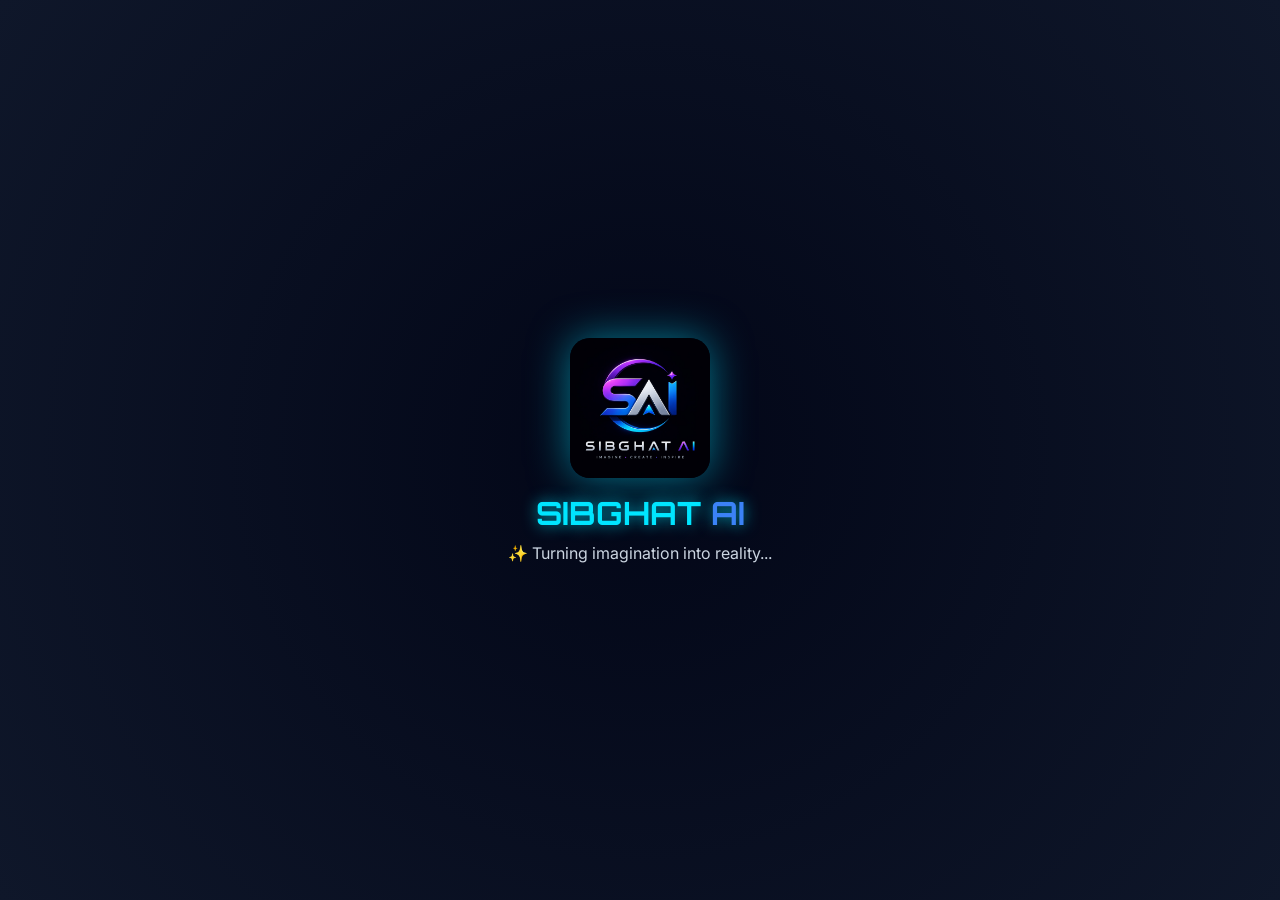
==== index.html @ d9c47f73 "Update index.html" ====
<!DOCTYPE html>
<html lang="en">
<head>
  <meta charset="UTF-8" />
  <meta name="viewport" content="width=device-width, initial-scale=1.0" />
  <title>SIBGHAT AI - Professional</title>
  <link rel="icon" type="image/png" href="logo.png" />
  <link href="https://fonts.googleapis.com/css2?family=Orbitron:wght@500;700&family=Inter:wght@300;400;600&display=swap" rel="stylesheet">
  <link rel="stylesheet" href="style.css" />
</head>
<body class="theme-dark">

  <!-- Splash Screen -->
  <section id="splash-screen">
    <img src="logo.png" alt="SIBGHAT AI Logo" class="splash-logo" />
    <h1 class="splash-title">SIBGHAT <span>AI</span></h1>
    <p class="splash-subtitle">✨ Turning imagination into reality...</p>
  </section>

  <!-- Owner Access Section -->
  <section id="owner-section">
    <h2>🔒 Code For Only AI Owner</h2>
    <form onsubmit="event.preventDefault(); ownerAccess(document.getElementById('ownerCode').value);">
      <input type="text" id="ownerCode" placeholder="Enter owner code..." required />
      <button type="submit">Access</button>
    </form>
  </section>

  <!-- Main App -->
  <div id="app" style="display:none;">
    <aside id="sidebar">
      <h2>⚡ History</h2>
      <button id="clearHistoryBtn">Clear History</button>
      <div id="history"></div>
    </aside>
    <main class="container">
      <header class="branding">
        <img src="logo.png" alt="SIBGHAT AI Logo" class="logo-img" />
        <h1 class="logo">SIBGHAT <span>AI</span></h1>
        <p class="subtitle">Describe your vision, let AI create it</p>
      </header>
      <section class="prompt-section">
        <textarea id="prompt" placeholder="Describe your image..."></textarea>
      </section>
      <section id="suggestions">
        <button onclick="setPrompt('A futuristic city at night neon lights')">City</button>
        <button onclick="setPrompt('A cinematic lion in jungle ultra realistic')">Lion</button>
        <button onclick="setPrompt('Cyberpunk robot warrior glowing sword')">Robot</button>
      </section>
      <section class="options">
        <label for="category">Category</label>
        <select id="category">
          <option value="">No Category</option>
          <option value="car">Car 🚗</option>
          <option value="space">Space 🌌</option>
          <option value="natural">Natural 🌿</option>
          <option value="city">City 🏙️</option>
          <option value="anime">Anime 🎨</option>
        </select>
        <label for="style">Style</label>
        <select id="style">
          <option>Default</option>
          <option>Realistic</option>
          <option>Anime</option>
          <option>Cinematic</option>
        </select>
      </section>
      <button id="generateBtn">✨ Generate Image</button>
      <div id="loading" class="hidden">⏳ AI is thinking...</div>
      <section id="imageContainer">
        <img id="resultImage" alt="Generated Image" />
        <a id="downloadBtn" class="hidden">Download</a>
      </section>
    </main>
  </div>

  <script src="script.js"></script>
</body>
</html>
---- style.css ----
/* Reset & Base */
* {
  margin: 0;
  padding: 0;
  box-sizing: border-box;
}
body {
  font-family: 'Inter', sans-serif;
  background: #0f172a;
  color: #fff;
  min-height: 100vh;
  display: flex;
  flex-direction: column;
}

/* Splash Screen */
#splash-screen {
  position: fixed;
  top: 0; left: 0;
  width: 100%; height: 100vh;
  background: radial-gradient(circle at center, #020617, #0f172a);
  display: flex; flex-direction: column;
  justify-content: center; align-items: center;
  z-index: 9999;
  transition: opacity 0.6s ease;
}
.splash-logo {
  width: 140px;
  border-radius: 20px;
  box-shadow: 0 0 40px rgba(0,229,255,.5);
  animation: pop 1s ease-in-out;
}
.splash-title {
  font-family: 'Orbitron', sans-serif;
  font-size: 32px;
  margin-top: 15px;
  color: #00e5ff;
  text-shadow: 0 0 15px rgba(0,229,255,.7);
}
.splash-title span {
  color: #3b82f6;
}
.splash-subtitle {
  margin-top: 10px;
  color: #cbd5e1;
  font-size: 16px;
}
@keyframes pop {
  from { transform: scale(0.5); opacity: 0; }
  to { transform: scale(1); opacity: 1; }
}

/* Auth Sections */
#login-section, #signup-section, #owner-section {
  max-width: 400px;
  margin: 40px auto;
  background: rgba(15,23,42,0.85);
  backdrop-filter: blur(12px);
  padding: 30px;
  border-radius: 16px;
  box-shadow: 0 0 25px rgba(0,229,255,.3);
  text-align: center;
}
#login-section h2, #signup-section h2, #owner-section h2 {
  font-family: 'Orbitron', sans-serif;
  color: #00e5ff;
  margin-bottom: 20px;
  text-shadow: 0 0 10px rgba(0,229,255,.7);
}
#login-section label, #signup-section label {
  display: block;
  margin: 10px 0 5px;
  text-align: left;
  color: #cbd5e1;
}
#login-section input, #signup-section input, #owner-section input {
  width: 100%;
  padding: 12px;
  border-radius: 10px;
  border: 1px solid rgba(255,255,255,0.1);
  background: rgba(255,255,255,0.05);
  color: #fff;
  margin-bottom: 15px;
  transition: border 0.3s ease;
}
#login-section input:focus, #signup-section input:focus, #owner-section input:focus {
  border: 1px solid #00e5ff;
  outline: none;
  box-shadow: 0 0 10px rgba(0,229,255,.6);
}
#login-section button, #signup-section button, #owner-section button {
  width: 100%;
  padding: 12px;
  background: linear-gradient(90deg,#00e5ff,#3b82f6);
  border: none;
  border-radius: 12px;
  color: #fff;
  font-weight: bold;
  cursor: pointer;
  transition: 0.3s;
}
#login-section button:hover, #signup-section button:hover, #owner-section button:hover {
  transform: scale(1.05);
  box-shadow: 0 0 20px rgba(0,229,255,.7);
}
#loginMessage, #signupMessage {
  margin-top: 10px;
  font-weight: bold;
}
#loginMessage.success, #signupMessage.success {
  color: #4ade80;
  text-shadow: 0 0 10px rgba(74,222,128,.7);
}
#loginMessage.error, #signupMessage.error {
  color: #f87171;
  text-shadow: 0 0 10px rgba(248,113,113,.7);
}

/* Layout */
#app {
  display: flex;
  flex: 1;
  min-height: 100vh;
}

/* Sidebar */
#sidebar {
  width: 260px;
  background: rgba(15,23,42,0.7);
  backdrop-filter: blur(12px);
  border-right: 1px solid rgba(255,255,255,0.1);
  padding: 20px;
}
#sidebar h2 {
  font-family: 'Orbitron', sans-serif;
  color: #00e5ff;
  margin-bottom: 10px;
}
#clearHistoryBtn {
  background: linear-gradient(90deg,#00e5ff,#3b82f6);
  border: none;
  padding: 10px 20px;
  border-radius: 10px;
  color: #fff;
  font-weight: bold;
  cursor: pointer;
  transition: 0.3s;
}
#clearHistoryBtn:hover {
  transform: scale(1.05);
  box-shadow: 0 0 15px rgba(0,229,255,.6);
}

/* Container */
.container {
  flex: 1;
  padding: 40px 20px;
  text-align: center;
  background: rgba(30,41,59,0.6);
  backdrop-filter: blur(12px);
  border-radius: 20px;
  margin: 20px;
  box-shadow: 0 0 30px rgba(0,229,255,.2);
}

/* Branding */
.logo-img {
  width: 90px;
  border-radius: 12px;
  margin-bottom: 10px;
}
.logo {
  font-family: 'Orbitron', sans-serif;
  font-size: 42px;
  font-weight: 700;
  color: #fff;
  text-shadow: 0 0 20px rgba(0,229,255,.7);
}
.logo span {
  color: #00e5ff;
}
.subtitle {
  margin-top: 10px;
  margin-bottom: 30px;
  color: #cbd5e1;
}

/* Inputs */
textarea, select {
  width: 80%;
  max-width: 500px;
  padding: 14px;
  margin: 8px 0;
  border-radius: 12px;
  border: 1px solid rgba(255,255,255,0.1);
  background: rgba(255,255,255,0.05);
  color: #fff;
  font-size: 16px;
  transition: border 0.3s ease;
}
textarea:focus, select:focus {
  border: 1px solid #00e5ff;
  outline: none;
}

/* Buttons */
button {
  background: linear-gradient(90deg,#00e5ff,#3b82f6);
  border: none;
  padding: 14px 28px;
  border-radius: 12px;
  color: #fff;
  font-weight: bold;
  cursor: pointer;
  margin-top: 10px;
  transition: transform 0.2s ease, box-shadow 0.3s ease;
}
button:hover {
  transform: scale(1.05);
  box-shadow: 0 0 20px rgba(0,229,255,.7);
}

/* Suggestions */
#suggestions button {
  margin: 5px;
  padding: 8px 14px;
  border-radius: 10px;
  border: none;
  cursor: pointer;
  background: linear-gradient(90deg,#00e5ff,#3b82f6);
  color: #fff;
  font-weight: bold;
  transition: 0.3s;
}
#suggestions button:hover {
  transform: scale(1.08);
}

/* Loading */
.hidden { display: none; }
#loading {
  margin-top: 15px;
  color: #00e5ff;
  font-weight: bold;
  animation: pulse 1.2s infinite;
}
@keyframes pulse {
  0% { opacity: 1; transform: scale(1); }
  50% { opacity: 0.5; transform: scale(1.02); }
  100% { opacity: 1; transform: scale(1); }
}

/* Image */
#imageContainer {
  margin-top: 30px;
  text-align: center;
}
#resultImage {
  max-width: 100%;
  border
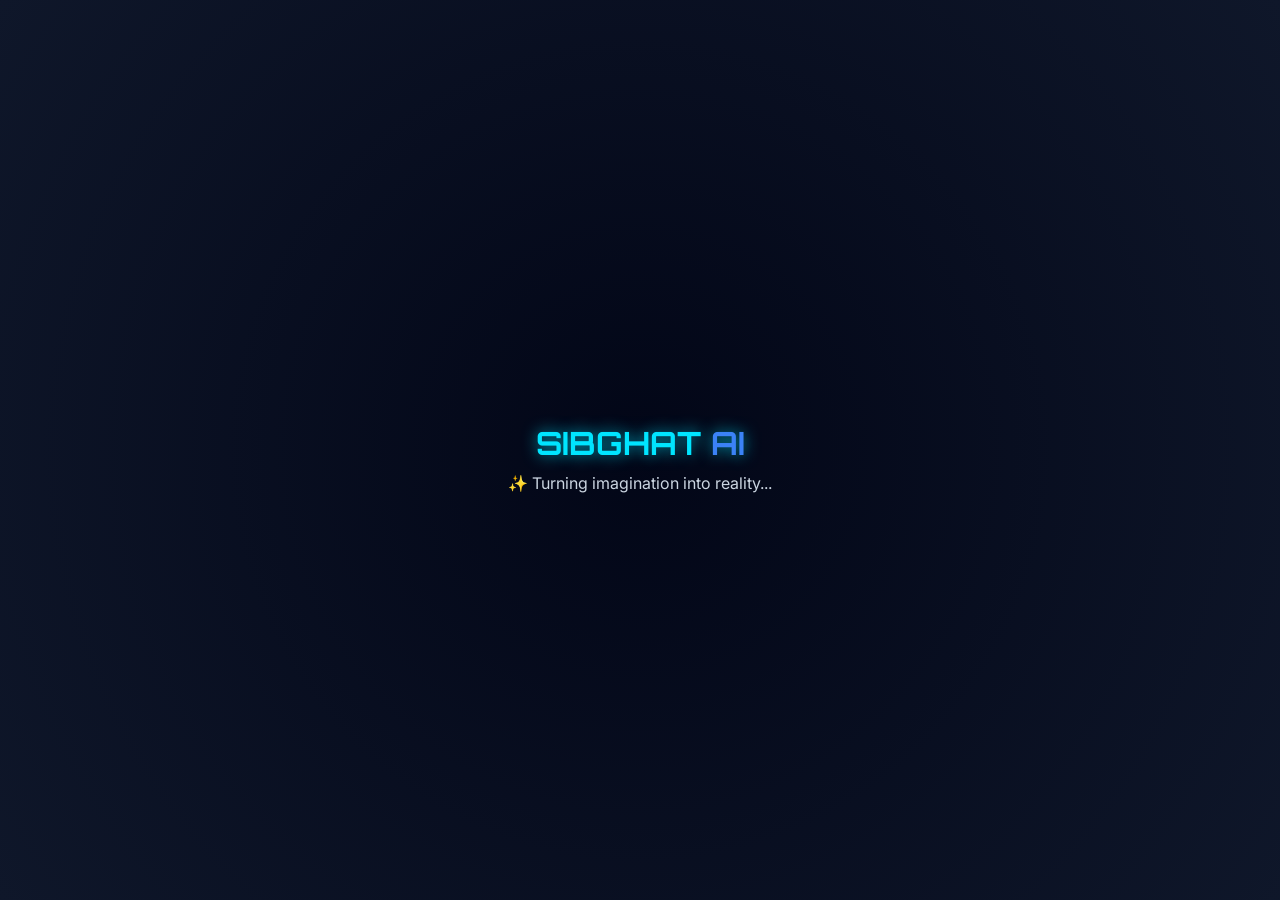
==== commit d8b4bfcc: "Update index.html" ====
--- a/index.html
+++ b/index.html
@@ -4,7 +4,6 @@
   <meta charset="UTF-8" />
   <meta name="viewport" content="width=device-width, initial-scale=1.0" />
   <title>SIBGHAT AI - Professional</title>
-  <link rel="icon" type="image/png" href="logo.png" />
   <link href="https://fonts.googleapis.com/css2?family=Orbitron:wght@500;700&family=Inter:wght@300;400;600&display=swap" rel="stylesheet">
   <link rel="stylesheet" href="style.css" />
 </head>
@@ -12,14 +11,13 @@
 
   <!-- Splash Screen -->
   <section id="splash-screen">
-    <img src="logo.png" alt="SIBGHAT AI Logo" class="splash-logo" />
     <h1 class="splash-title">SIBGHAT <span>AI</span></h1>
     <p class="splash-subtitle">✨ Turning imagination into reality...</p>
   </section>
 
   <!-- Owner Access Section -->
   <section id="owner-section">
-    <h2>🔒 Code For Only AI Owner</h2>
+    <h2>🔒 Owner Access</h2>
     <form onsubmit="event.preventDefault(); ownerAccess(document.getElementById('ownerCode').value);">
       <input type="text" id="ownerCode" placeholder="Enter owner code..." required />
       <button type="submit">Access</button>
@@ -35,18 +33,25 @@
     </aside>
     <main class="container">
       <header class="branding">
-        <img src="logo.png" alt="SIBGHAT AI Logo" class="logo-img" />
         <h1 class="logo">SIBGHAT <span>AI</span></h1>
         <p class="subtitle">Describe your vision, let AI create it</p>
       </header>
+
+      <!-- Prompt Section -->
       <section class="prompt-section">
         <textarea id="prompt" placeholder="Describe your image..."></textarea>
       </section>
+
+      <!-- Suggestions -->
       <section id="suggestions">
         <button onclick="setPrompt('A futuristic city at night neon lights')">City</button>
         <button onclick="setPrompt('A cinematic lion in jungle ultra realistic')">Lion</button>
         <button onclick="setPrompt('Cyberpunk robot warrior glowing sword')">Robot</button>
+        <button onclick="setPrompt('Beautiful galaxy with stars and planets')">Galaxy</button>
+        <button onclick="setPrompt('Anime girl with glowing sword')">Anime</button>
       </section>
+
+      <!-- Options -->
       <section class="options">
         <label for="category">Category</label>
         <select id="category">
@@ -57,6 +62,7 @@
           <option value="city">City 🏙️</option>
           <option value="anime">Anime 🎨</option>
         </select>
+
         <label for="style">Style</label>
         <select id="style">
           <option>Default</option>
@@ -65,8 +71,12 @@
           <option>Cinematic</option>
         </select>
       </section>
+
+      <!-- Generate Button -->
       <button id="generateBtn">✨ Generate Image</button>
       <div id="loading" class="hidden">⏳ AI is thinking...</div>
+
+      <!-- Image Container -->
       <section id="imageContainer">
         <img id="resultImage" alt="Generated Image" />
         <a id="downloadBtn" class="hidden">Download</a>
--- a/style.css
+++ b/style.css
@@ -1,9 +1,5 @@
 /* Reset & Base */
-* {
-  margin: 0;
-  padding: 0;
-  box-sizing: border-box;
-}
+* { margin: 0; padding: 0; box-sizing: border-box; }
 body {
   font-family: 'Inter', sans-serif;
   background: #0f172a;
@@ -11,12 +7,12 @@
   min-height: 100vh;
   display: flex;
   flex-direction: column;
+  transition: background 0.5s ease, color 0.5s ease;
 }
 
 /* Splash Screen */
 #splash-screen {
-  position: fixed;
-  top: 0; left: 0;
+  position: fixed; top: 0; left: 0;
   width: 100%; height: 100vh;
   background: radial-gradient(circle at center, #020617, #0f172a);
   display: flex; flex-direction: column;
@@ -24,224 +20,99 @@
   z-index: 9999;
   transition: opacity 0.6s ease;
 }
-.splash-logo {
-  width: 140px;
-  border-radius: 20px;
-  box-shadow: 0 0 40px rgba(0,229,255,.5);
-  animation: pop 1s ease-in-out;
-}
-.splash-title {
-  font-family: 'Orbitron', sans-serif;
-  font-size: 32px;
-  margin-top: 15px;
-  color: #00e5ff;
-  text-shadow: 0 0 15px rgba(0,229,255,.7);
-}
-.splash-title span {
-  color: #3b82f6;
-}
-.splash-subtitle {
-  margin-top: 10px;
-  color: #cbd5e1;
-  font-size: 16px;
-}
-@keyframes pop {
-  from { transform: scale(0.5); opacity: 0; }
-  to { transform: scale(1); opacity: 1; }
-}
+.splash-logo { width: 140px; border-radius: 20px; box-shadow: 0 0 40px rgba(0,229,255,.5); }
+.splash-title { font-family: 'Orbitron', sans-serif; font-size: 32px; margin-top: 15px; color: #00e5ff; text-shadow: 0 0 15px rgba(0,229,255,.7); }
+.splash-title span { color: #3b82f6; }
+.splash-subtitle { margin-top: 10px; color: #cbd5e1; font-size: 16px; }
 
 /* Auth Sections */
 #login-section, #signup-section, #owner-section {
-  max-width: 400px;
-  margin: 40px auto;
-  background: rgba(15,23,42,0.85);
-  backdrop-filter: blur(12px);
-  padding: 30px;
-  border-radius: 16px;
-  box-shadow: 0 0 25px rgba(0,229,255,.3);
-  text-align: center;
+  max-width: 400px; margin: 40px auto;
+  background: rgba(15,23,42,0.85); backdrop-filter: blur(12px);
+  padding: 30px; border-radius: 16px;
+  box-shadow: 0 0 25px rgba(0,229,255,.3); text-align: center;
 }
 #login-section h2, #signup-section h2, #owner-section h2 {
-  font-family: 'Orbitron', sans-serif;
-  color: #00e5ff;
-  margin-bottom: 20px;
-  text-shadow: 0 0 10px rgba(0,229,255,.7);
-}
-#login-section label, #signup-section label {
-  display: block;
-  margin: 10px 0 5px;
-  text-align: left;
-  color: #cbd5e1;
+  font-family: 'Orbitron', sans-serif; color: #00e5ff; margin-bottom: 20px;
 }
 #login-section input, #signup-section input, #owner-section input {
-  width: 100%;
-  padding: 12px;
-  border-radius: 10px;
+  width: 100%; padding: 12px; border-radius: 10px;
   border: 1px solid rgba(255,255,255,0.1);
-  background: rgba(255,255,255,0.05);
-  color: #fff;
-  margin-bottom: 15px;
-  transition: border 0.3s ease;
-}
-#login-section input:focus, #signup-section input:focus, #owner-section input:focus {
-  border: 1px solid #00e5ff;
-  outline: none;
-  box-shadow: 0 0 10px rgba(0,229,255,.6);
+  background: rgba(255,255,255,0.05); color: #fff; margin-bottom: 15px;
 }
 #login-section button, #signup-section button, #owner-section button {
-  width: 100%;
-  padding: 12px;
+  width: 100%; padding: 12px;
   background: linear-gradient(90deg,#00e5ff,#3b82f6);
-  border: none;
-  border-radius: 12px;
-  color: #fff;
-  font-weight: bold;
-  cursor: pointer;
-  transition: 0.3s;
+  border: none; border-radius: 12px; color: #fff; font-weight: bold;
+  cursor: pointer; transition: 0.3s;
 }
-#login-section button:hover, #signup-section button:hover, #owner-section button:hover {
-  transform: scale(1.05);
-  box-shadow: 0 0 20px rgba(0,229,255,.7);
-}
-#loginMessage, #signupMessage {
-  margin-top: 10px;
-  font-weight: bold;
-}
-#loginMessage.success, #signupMessage.success {
-  color: #4ade80;
-  text-shadow: 0 0 10px rgba(74,222,128,.7);
-}
-#loginMessage.error, #signupMessage.error {
-  color: #f87171;
-  text-shadow: 0 0 10px rgba(248,113,113,.7);
-}
+#loginMessage.success, #signupMessage.success { color: #4ade80; }
+#loginMessage.error, #signupMessage.error { color: #f87171; }
 
 /* Layout */
-#app {
-  display: flex;
-  flex: 1;
-  min-height: 100vh;
-}
+#app { display: flex; flex: 1; min-height: 100vh; }
 
 /* Sidebar */
 #sidebar {
-  width: 260px;
-  background: rgba(15,23,42,0.7);
-  backdrop-filter: blur(12px);
-  border-right: 1px solid rgba(255,255,255,0.1);
-  padding: 20px;
+  width: 260px; background: rgba(15,23,42,0.7); backdrop-filter: blur(12px);
+  border-right: 1px solid rgba(255,255,255,0.1); padding: 20px;
 }
-#sidebar h2 {
-  font-family: 'Orbitron', sans-serif;
-  color: #00e5ff;
-  margin-bottom: 10px;
-}
+#sidebar h2 { font-family: 'Orbitron', sans-serif; color: #00e5ff; margin-bottom: 10px; }
 #clearHistoryBtn {
   background: linear-gradient(90deg,#00e5ff,#3b82f6);
-  border: none;
-  padding: 10px 20px;
-  border-radius: 10px;
-  color: #fff;
-  font-weight: bold;
-  cursor: pointer;
-  transition: 0.3s;
+  border: none; padding: 10px 20px; border-radius: 10px; color: #fff;
+  font-weight: bold; cursor: pointer; transition: 0.3s;
 }
-#clearHistoryBtn:hover {
-  transform: scale(1.05);
-  box-shadow: 0 0 15px rgba(0,229,255,.6);
+#history { margin-top: 15px; display: flex; flex-wrap: wrap; gap: 10px; }
+.thumb {
+  width: 70px; height: 70px; object-fit: cover;
+  border-radius: 8px; box-shadow: 0 0 10px rgba(0,229,255,.4);
+  cursor: pointer; transition: transform 0.2s ease;
 }
+.thumb:hover { transform: scale(1.1); }
 
 /* Container */
 .container {
-  flex: 1;
-  padding: 40px 20px;
-  text-align: center;
-  background: rgba(30,41,59,0.6);
-  backdrop-filter: blur(12px);
-  border-radius: 20px;
-  margin: 20px;
-  box-shadow: 0 0 30px rgba(0,229,255,.2);
+  flex: 1; padding: 40px 20px; text-align: center;
+  background: rgba(30,41,59,0.6); backdrop-filter: blur(12px);
+  border-radius: 20px; margin: 20px; box-shadow: 0 0 30px rgba(0,229,255,.2);
 }
 
 /* Branding */
-.logo-img {
-  width: 90px;
-  border-radius: 12px;
-  margin-bottom: 10px;
-}
-.logo {
-  font-family: 'Orbitron', sans-serif;
-  font-size: 42px;
-  font-weight: 700;
-  color: #fff;
-  text-shadow: 0 0 20px rgba(0,229,255,.7);
-}
-.logo span {
-  color: #00e5ff;
-}
-.subtitle {
-  margin-top: 10px;
-  margin-bottom: 30px;
-  color: #cbd5e1;
-}
+.logo-img { width: 90px; border-radius: 12px; margin-bottom: 10px; }
+.logo { font-family: 'Orbitron', sans-serif; font-size: 42px; font-weight: 700; color: #fff; text-shadow: 0 0 20px rgba(0,229,255,.7); }
+.logo span { color: #00e5ff; }
+.subtitle { margin-top: 10px; margin-bottom: 30px; color: #cbd5e1; }
 
 /* Inputs */
 textarea, select {
-  width: 80%;
-  max-width: 500px;
-  padding: 14px;
-  margin: 8px 0;
-  border-radius: 12px;
-  border: 1px solid rgba(255,255,255,0.1);
-  background: rgba(255,255,255,0.05);
-  color: #fff;
-  font-size: 16px;
-  transition: border 0.3s ease;
+  width: 80%; max-width: 500px; padding: 14px; margin: 8px 0;
+  border-radius: 12px; border: 1px solid rgba(255,255,255,0.1);
+  background: rgba(255,255,255,0.05); color: #fff; font-size: 16px;
 }
-textarea:focus, select:focus {
-  border: 1px solid #00e5ff;
-  outline: none;
-}
+textarea:focus, select:focus { border: 1px solid #00e5ff; outline: none; }
 
 /* Buttons */
 button {
   background: linear-gradient(90deg,#00e5ff,#3b82f6);
-  border: none;
-  padding: 14px 28px;
-  border-radius: 12px;
-  color: #fff;
-  font-weight: bold;
-  cursor: pointer;
-  margin-top: 10px;
+  border: none; padding: 14px 28px; border-radius: 12px; color: #fff;
+  font-weight: bold; cursor: pointer; margin-top: 10px;
   transition: transform 0.2s ease, box-shadow 0.3s ease;
 }
-button:hover {
-  transform: scale(1.05);
-  box-shadow: 0 0 20px rgba(0,229,255,.7);
-}
+button:hover { transform: scale(1.05); box-shadow: 0 0 20px rgba(0,229,255,.7); }
 
 /* Suggestions */
 #suggestions button {
-  margin: 5px;
-  padding: 8px 14px;
-  border-radius: 10px;
-  border: none;
-  cursor: pointer;
+  margin: 5px; padding: 8px 14px; border-radius: 10px;
   background: linear-gradient(90deg,#00e5ff,#3b82f6);
-  color: #fff;
-  font-weight: bold;
-  transition: 0.3s;
+  color: #fff; font-weight: bold; transition: 0.3s;
 }
-#suggestions button:hover {
-  transform: scale(1.08);
-}
+#suggestions button:hover { transform: scale(1.08); }
 
 /* Loading */
 .hidden { display: none; }
 #loading {
-  margin-top: 15px;
-  color: #00e5ff;
-  font-weight: bold;
+  margin-top: 15px; color: #00e5ff; font-weight: bold;
   animation: pulse 1.2s infinite;
 }
 @keyframes pulse {
@@ -251,10 +122,27 @@
 }
 
 /* Image */
-#imageContainer {
-  margin-top: 30px;
-  text-align: center;
+#imageContainer { margin-top: 30px; text-align: center; }
+#resultImage {
+  max-width: 100%; border-radius: 16px;
+  box-shadow: 0 0 25px rgba(0,229,255,.5);
+  margin-top: 20px; display: none;
+  animation: fadeIn 1s ease-in-out;
 }
-#resultImage {
-  max-width: 100%;
-  border
+#downloadBtn {
+  display: none; margin-top: 15px; padding: 10px 20px;
+  border-radius: 10px; background: linear-gradient(90deg,#00e5ff,#3b82f6);
+  color: #fff; text-decoration: none; font-weight: bold; transition: 0.3s;
+}
+#downloadBtn:hover { transform: scale(1.05); box-shadow: 0 0 20px rgba(0,229,255,.7); }
+
+/* Animations */
+@keyframes fadeIn {
+  from { opacity: 0; transform: scale(0.95); }
+  to { opacity: 1; transform: scale(1); }
+}
+
+/* Themes */
+.theme-light { background: #f9fafb; color: #111; }
+.theme-purple { background: #3b0764; color: #fff; }
+.theme-green { background: #064e3b; color: #fff; }
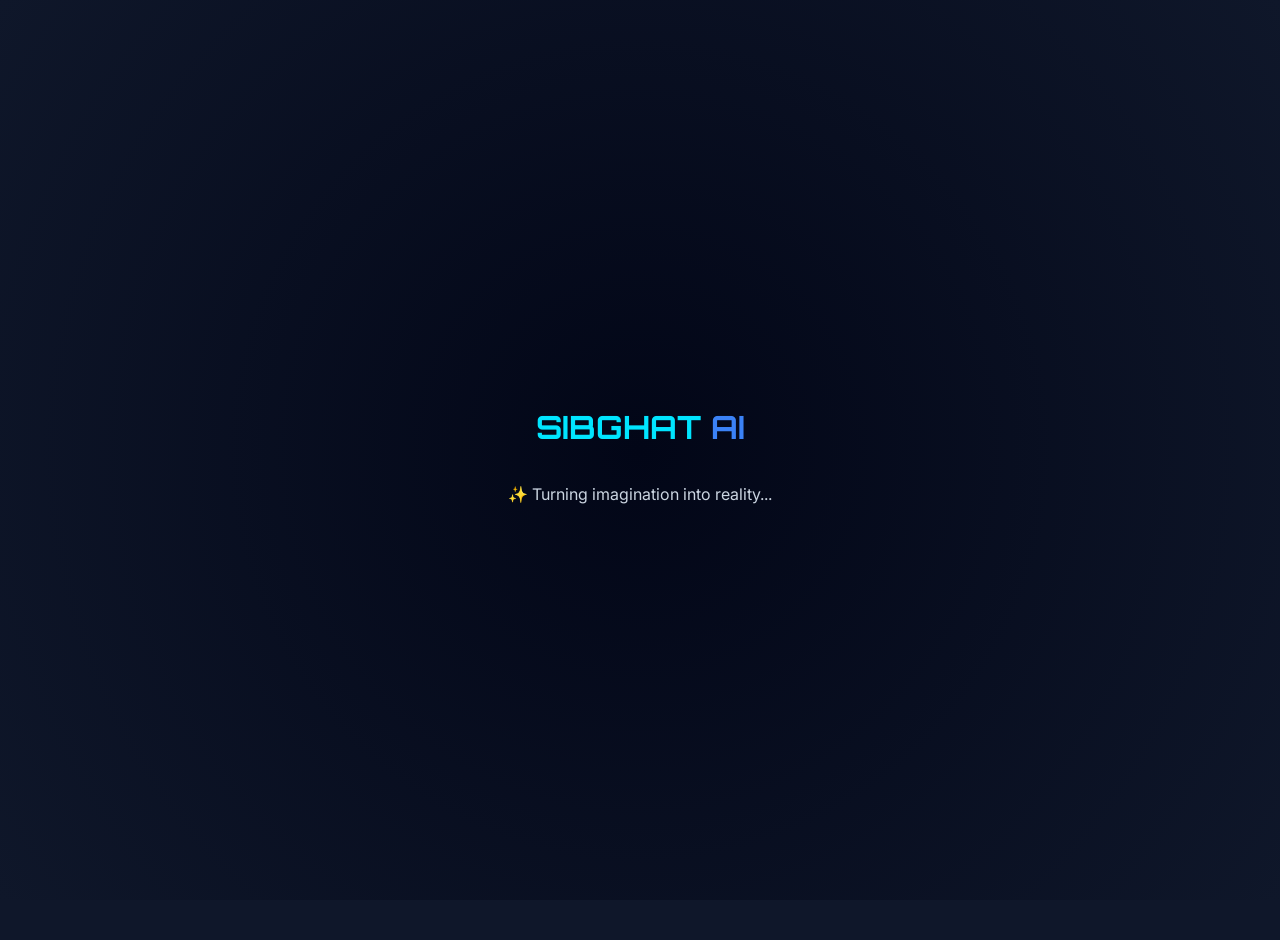
==== commit 0301d25d: "Update index.html" ====
--- a/index.html
+++ b/index.html
@@ -9,13 +9,11 @@
 </head>
 <body class="theme-dark">
 
-  <!-- Splash Screen -->
   <section id="splash-screen">
     <h1 class="splash-title">SIBGHAT <span>AI</span></h1>
     <p class="splash-subtitle">✨ Turning imagination into reality...</p>
   </section>
 
-  <!-- Owner Access Section -->
   <section id="owner-section">
     <h2>🔒 Owner Access</h2>
     <form onsubmit="event.preventDefault(); ownerAccess(document.getElementById('ownerCode').value);">
@@ -24,46 +22,30 @@
     </form>
   </section>
 
-  <!-- Main App -->
   <div id="app" style="display:none;">
     <aside id="sidebar">
       <h2>⚡ History</h2>
       <button id="clearHistoryBtn">Clear History</button>
       <div id="history"></div>
     </aside>
+
     <main class="container">
       <header class="branding">
         <h1 class="logo">SIBGHAT <span>AI</span></h1>
-        <p class="subtitle">Describe your vision, let AI create it</p>
       </header>
 
-      <!-- Prompt Section -->
       <section class="prompt-section">
         <textarea id="prompt" placeholder="Describe your image..."></textarea>
       </section>
 
-      <!-- Suggestions -->
-      <section id="suggestions">
-        <button onclick="setPrompt('A futuristic city at night neon lights')">City</button>
-        <button onclick="setPrompt('A cinematic lion in jungle ultra realistic')">Lion</button>
-        <button onclick="setPrompt('Cyberpunk robot warrior glowing sword')">Robot</button>
-        <button onclick="setPrompt('Beautiful galaxy with stars and planets')">Galaxy</button>
-        <button onclick="setPrompt('Anime girl with glowing sword')">Anime</button>
-      </section>
-
-      <!-- Options -->
       <section class="options">
-        <label for="category">Category</label>
         <select id="category">
           <option value="">No Category</option>
           <option value="car">Car 🚗</option>
           <option value="space">Space 🌌</option>
           <option value="natural">Natural 🌿</option>
           <option value="city">City 🏙️</option>
-          <option value="anime">Anime 🎨</option>
         </select>
-
-        <label for="style">Style</label>
         <select id="style">
           <option>Default</option>
           <option>Realistic</option>
@@ -72,14 +54,13 @@
         </select>
       </section>
 
-      <!-- Generate Button -->
       <button id="generateBtn">✨ Generate Image</button>
+      
       <div id="loading" class="hidden">⏳ AI is thinking...</div>
-
-      <!-- Image Container -->
+      
       <section id="imageContainer">
         <img id="resultImage" alt="Generated Image" />
-        <a id="downloadBtn" class="hidden">Download</a>
+        <a id="downloadBtn" class="hidden" download>Download Image</a>
       </section>
     </main>
   </div>
--- a/style.css
+++ b/style.css
@@ -1,13 +1,9 @@
-/* Reset & Base */
-* { margin: 0; padding: 0; box-sizing: border-box; }
 body {
   font-family: 'Inter', sans-serif;
   background: #0f172a;
   color: #fff;
   min-height: 100vh;
-  display: flex;
-  flex-direction: column;
-  transition: background 0.5s ease, color 0.5s ease;
+  margin: 0;
 }
 
 /* Splash Screen */
@@ -20,129 +16,25 @@
   z-index: 9999;
   transition: opacity 0.6s ease;
 }
-.splash-logo { width: 140px; border-radius: 20px; box-shadow: 0 0 40px rgba(0,229,255,.5); }
-.splash-title { font-family: 'Orbitron', sans-serif; font-size: 32px; margin-top: 15px; color: #00e5ff; text-shadow: 0 0 15px rgba(0,229,255,.7); }
+.splash-title { font-family: 'Orbitron', sans-serif; font-size: 32px; color: #00e5ff; }
 .splash-title span { color: #3b82f6; }
-.splash-subtitle { margin-top: 10px; color: #cbd5e1; font-size: 16px; }
+.splash-subtitle { margin-top: 10px; color: #cbd5e1; }
 
-/* Auth Sections */
-#login-section, #signup-section, #owner-section {
+/* Owner Section */
+#owner-section {
   max-width: 400px; margin: 40px auto;
-  background: rgba(15,23,42,0.85); backdrop-filter: blur(12px);
-  padding: 30px; border-radius: 16px;
-  box-shadow: 0 0 25px rgba(0,229,255,.3); text-align: center;
+  background: rgba(15,23,42,0.85); padding: 20px;
+  border-radius: 12px; text-align: center;
 }
-#login-section h2, #signup-section h2, #owner-section h2 {
-  font-family: 'Orbitron', sans-serif; color: #00e5ff; margin-bottom: 20px;
-}
-#login-section input, #signup-section input, #owner-section input {
-  width: 100%; padding: 12px; border-radius: 10px;
-  border: 1px solid rgba(255,255,255,0.1);
-  background: rgba(255,255,255,0.05); color: #fff; margin-bottom: 15px;
-}
-#login-section button, #signup-section button, #owner-section button {
-  width: 100%; padding: 12px;
-  background: linear-gradient(90deg,#00e5ff,#3b82f6);
-  border: none; border-radius: 12px; color: #fff; font-weight: bold;
-  cursor: pointer; transition: 0.3s;
-}
-#loginMessage.success, #signupMessage.success { color: #4ade80; }
-#loginMessage.error, #signupMessage.error { color: #f87171; }
+#owner-section h2 { color: #00e5ff; }
+#owner-section input { width: 100%; padding: 10px; margin: 10px 0; border-radius: 8px; }
+#owner-section button { padding: 10px 20px; border-radius: 8px; background: #00e5ff; color: #fff; }
 
-/* Layout */
-#app { display: flex; flex: 1; min-height: 100vh; }
+/* App Layout */
+#app { display: flex; min-height: 100vh; }
+#sidebar { width: 220px; background: rgba(15,23,42,0.7); padding: 20px; }
+#sidebar h2 { color: #00e5ff; }
+#clearHistoryBtn { background: #00e5ff; border: none; padding: 8px 14px; border-radius: 8px; color: #fff; }
+.thumb { width: 70px; height: 70px; object-fit: cover; border-radius: 8px; margin: 5px; }
 
-/* Sidebar */
-#sidebar {
-  width: 260px; background: rgba(15,23,42,0.7); backdrop-filter: blur(12px);
-  border-right: 1px solid rgba(255,255,255,0.1); padding: 20px;
-}
-#sidebar h2 { font-family: 'Orbitron', sans-serif; color: #00e5ff; margin-bottom: 10px; }
-#clearHistoryBtn {
-  background: linear-gradient(90deg,#00e5ff,#3b82f6);
-  border: none; padding: 10px 20px; border-radius: 10px; color: #fff;
-  font-weight: bold; cursor: pointer; transition: 0.3s;
-}
-#history { margin-top: 15px; display: flex; flex-wrap: wrap; gap: 10px; }
-.thumb {
-  width: 70px; height: 70px; object-fit: cover;
-  border-radius: 8px; box-shadow: 0 0 10px rgba(0,229,255,.4);
-  cursor: pointer; transition: transform 0.2s ease;
-}
-.thumb:hover { transform: scale(1.1); }
-
-/* Container */
-.container {
-  flex: 1; padding: 40px 20px; text-align: center;
-  background: rgba(30,41,59,0.6); backdrop-filter: blur(12px);
-  border-radius: 20px; margin: 20px; box-shadow: 0 0 30px rgba(0,229,255,.2);
-}
-
-/* Branding */
-.logo-img { width: 90px; border-radius: 12px; margin-bottom: 10px; }
-.logo { font-family: 'Orbitron', sans-serif; font-size: 42px; font-weight: 700; color: #fff; text-shadow: 0 0 20px rgba(0,229,255,.7); }
-.logo span { color: #00e5ff; }
-.subtitle { margin-top: 10px; margin-bottom: 30px; color: #cbd5e1; }
-
-/* Inputs */
-textarea, select {
-  width: 80%; max-width: 500px; padding: 14px; margin: 8px 0;
-  border-radius: 12px; border: 1px solid rgba(255,255,255,0.1);
-  background: rgba(255,255,255,0.05); color: #fff; font-size: 16px;
-}
-textarea:focus, select:focus { border: 1px solid #00e5ff; outline: none; }
-
-/* Buttons */
-button {
-  background: linear-gradient(90deg,#00e5ff,#3b82f6);
-  border: none; padding: 14px 28px; border-radius: 12px; color: #fff;
-  font-weight: bold; cursor: pointer; margin-top: 10px;
-  transition: transform 0.2s ease, box-shadow 0.3s ease;
-}
-button:hover { transform: scale(1.05); box-shadow: 0 0 20px rgba(0,229,255,.7); }
-
-/* Suggestions */
-#suggestions button {
-  margin: 5px; padding: 8px 14px; border-radius: 10px;
-  background: linear-gradient(90deg,#00e5ff,#3b82f6);
-  color: #fff; font-weight: bold; transition: 0.3s;
-}
-#suggestions button:hover { transform: scale(1.08); }
-
-/* Loading */
-.hidden { display: none; }
-#loading {
-  margin-top: 15px; color: #00e5ff; font-weight: bold;
-  animation: pulse 1.2s infinite;
-}
-@keyframes pulse {
-  0% { opacity: 1; transform: scale(1); }
-  50% { opacity: 0.5; transform: scale(1.02); }
-  100% { opacity: 1; transform: scale(1); }
-}
-
-/* Image */
-#imageContainer { margin-top: 30px; text-align: center; }
-#resultImage {
-  max-width: 100%; border-radius: 16px;
-  box-shadow: 0 0 25px rgba(0,229,255,.5);
-  margin-top: 20px; display: none;
-  animation: fadeIn 1s ease-in-out;
-}
-#downloadBtn {
-  display: none; margin-top: 15px; padding: 10px 20px;
-  border-radius: 10px; background: linear-gradient(90deg,#00e5ff,#3b82f6);
-  color: #fff; text-decoration: none; font-weight: bold; transition: 0.3s;
-}
-#downloadBtn:hover { transform: scale(1.05); box-shadow: 0 0 20px rgba(0,229,255,.7); }
-
-/* Animations */
-@keyframes fadeIn {
-  from { opacity: 0; transform: scale(0.95); }
-  to { opacity: 1; transform: scale(1); }
-}
-
-/* Themes */
-.theme-light { background: #f9fafb; color: #111; }
-.theme-purple { background: #3b0764; color: #fff; }
-.theme-green { background: #064e3b; color: #fff; }
+.container { flex: 1; padding:
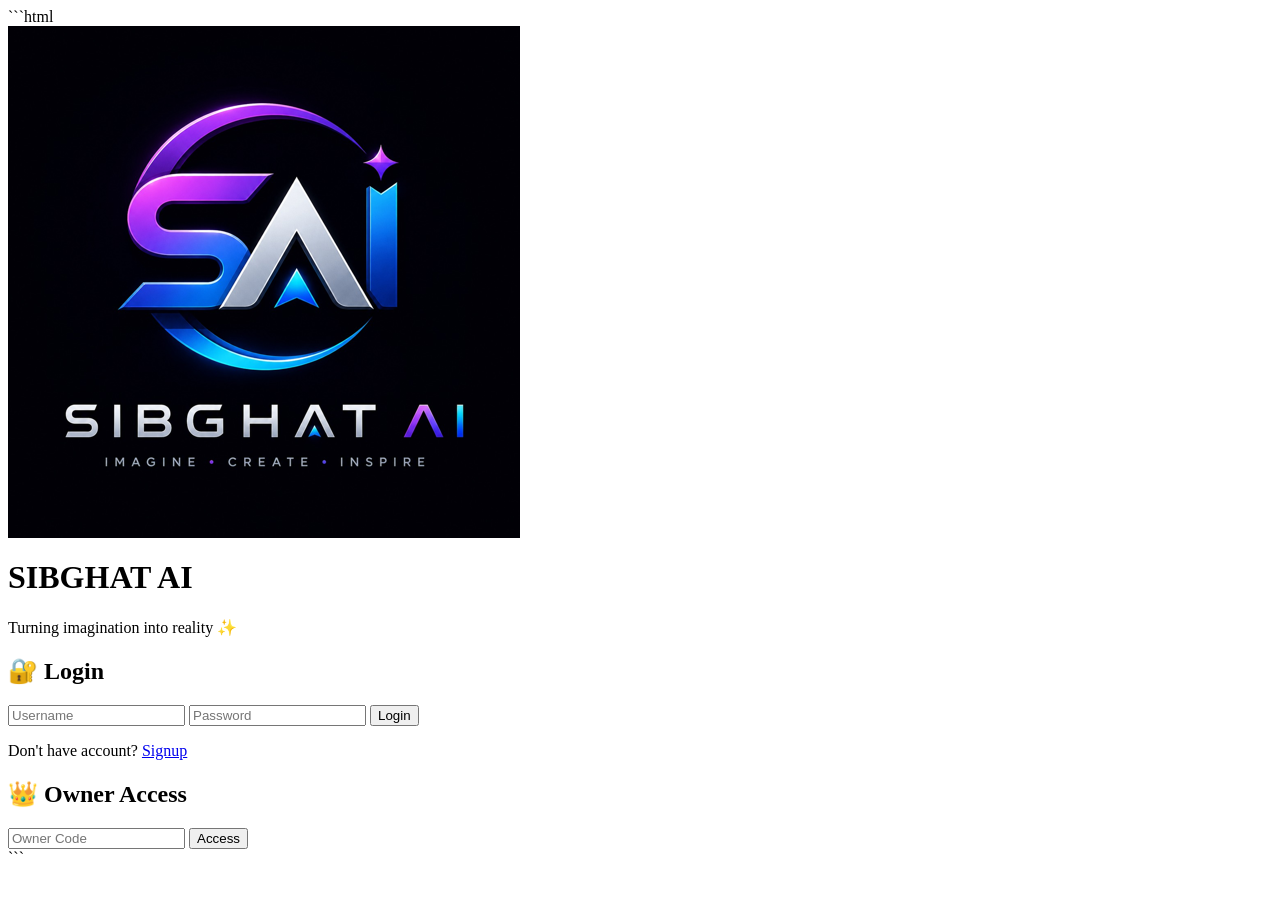
==== commit dd6f82d0: "Update index.html" ====
--- a/index.html
+++ b/index.html
@@ -1,70 +1,211 @@
+```html
 <!DOCTYPE html>
 <html lang="en">
 <head>
   <meta charset="UTF-8" />
   <meta name="viewport" content="width=device-width, initial-scale=1.0" />
-  <title>SIBGHAT AI - Professional</title>
+
+  <title>SIBGHAT AI - AI Image Generator</title>
+
+  <link rel="icon" type="image/png" href="logo.png">
+
   <link href="https://fonts.googleapis.com/css2?family=Orbitron:wght@500;700&family=Inter:wght@300;400;600&display=swap" rel="stylesheet">
-  <link rel="stylesheet" href="style.css" />
+
+  <link rel="stylesheet" href="style.css">
 </head>
-<body class="theme-dark">
-
-  <section id="splash-screen">
-    <h1 class="splash-title">SIBGHAT <span>AI</span></h1>
-    <p class="splash-subtitle">✨ Turning imagination into reality...</p>
-  </section>
-
-  <section id="owner-section">
-    <h2>🔒 Owner Access</h2>
-    <form onsubmit="event.preventDefault(); ownerAccess(document.getElementById('ownerCode').value);">
-      <input type="text" id="ownerCode" placeholder="Enter owner code..." required />
-      <button type="submit">Access</button>
-    </form>
-  </section>
-
-  <div id="app" style="display:none;">
-    <aside id="sidebar">
-      <h2>⚡ History</h2>
-      <button id="clearHistoryBtn">Clear History</button>
-      <div id="history"></div>
-    </aside>
-
-    <main class="container">
-      <header class="branding">
-        <h1 class="logo">SIBGHAT <span>AI</span></h1>
-      </header>
-
-      <section class="prompt-section">
-        <textarea id="prompt" placeholder="Describe your image..."></textarea>
-      </section>
-
-      <section class="options">
-        <select id="category">
-          <option value="">No Category</option>
-          <option value="car">Car 🚗</option>
-          <option value="space">Space 🌌</option>
-          <option value="natural">Natural 🌿</option>
-          <option value="city">City 🏙️</option>
-        </select>
-        <select id="style">
-          <option>Default</option>
-          <option>Realistic</option>
-          <option>Anime</option>
-          <option>Cinematic</option>
-        </select>
-      </section>
-
-      <button id="generateBtn">✨ Generate Image</button>
-      
-      <div id="loading" class="hidden">⏳ AI is thinking...</div>
-      
-      <section id="imageContainer">
-        <img id="resultImage" alt="Generated Image" />
-        <a id="downloadBtn" class="hidden" download>Download Image</a>
-      </section>
-    </main>
-  </div>
-
-  <script src="script.js"></script>
+
+<body>
+
+<!-- Splash Screen -->
+<div id="splash-screen">
+  <img src="logo.png" class="splash-logo" alt="SIBGHAT AI">
+  <h1>SIBGHAT <span>AI</span></h1>
+  <p>Turning imagination into reality ✨</p>
+</div>
+
+
+<!-- Login -->
+<section id="login-section">
+
+<h2>🔐 Login</h2>
+
+<input id="username" placeholder="Username">
+<input id="password" type="password" placeholder="Password">
+
+<button onclick="login()">Login</button>
+
+<p>
+Don't have account?
+<a href="#" onclick="showSignup()">Signup</a>
+</p>
+
+</section>
+
+
+<!-- Signup -->
+
+<section id="signup-section" style="display:none;">
+
+<h2>📝 Signup</h2>
+
+<input id="newUsername" placeholder="Username">
+
+<input id="newPassword" type="password" placeholder="Password">
+
+<button onclick="signup()">Create Account</button>
+
+<p>
+Already have account?
+<a href="#" onclick="showLogin()">Login</a>
+</p>
+
+</section>
+
+
+
+<!-- Owner Access -->
+
+<section id="owner-section">
+
+<h2>👑 Owner Access</h2>
+
+<input id="ownerCode" placeholder="Owner Code">
+
+<button onclick="ownerAccess(document.getElementById('ownerCode').value)">
+Access
+</button>
+
+</section>
+
+
+
+<!-- MAIN APP -->
+
+<div id="app" style="display:none;">
+
+
+<aside id="sidebar">
+
+<h2>⚡ History</h2>
+
+<button id="clearHistoryBtn">
+Clear
+</button>
+
+<div id="history"></div>
+
+</aside>
+
+
+
+<main class="container">
+
+
+<header>
+
+<img src="logo.png" class="logo-img">
+
+<h1>
+SIBGHAT <span>AI</span>
+</h1>
+
+<p>
+Describe your imagination and AI will create it.
+</p>
+
+</header>
+
+
+
+<textarea 
+id="prompt"
+placeholder="Describe your image..."
+></textarea>
+
+
+
+<div id="suggestions">
+
+<button onclick="setPrompt('A futuristic city with neon lights')">
+City
+</button>
+
+<button onclick="setPrompt('A realistic lion in jungle cinematic style')">
+Lion
+</button>
+
+<button onclick="setPrompt('A cyberpunk robot warrior')">
+Robot
+</button>
+
+</div>
+
+
+
+<div class="options">
+
+
+<select id="style">
+
+<option>Default</option>
+<option>Realistic</option>
+<option>Cinematic</option>
+<option>Anime</option>
+
+</select>
+
+
+
+<select id="category">
+
+<option value="">Category</option>
+<option value="car">Car</option>
+<option value="space">Space</option>
+<option value="nature">Nature</option>
+<option value="city">City</option>
+
+</select>
+
+
+</div>
+
+
+
+<button id="generateBtn">
+
+✨ Generate Image
+
+</button>
+
+
+
+<div id="loading" class="hidden">
+
+⏳ AI is creating...
+
+</div>
+
+
+
+<div id="imageContainer">
+
+<img id="resultImage">
+
+<a id="downloadBtn" class="hidden">
+Download Image
+</a>
+
+</div>
+
+
+</main>
+
+</div>
+
+
+
+<script src="script.js"></script>
+
 </body>
 </html>
+```
--- a/style.css
+++ b/style.css
@@ -1,40 +1,24 @@
-body {
-  font-family: 'Inter', sans-serif;
-  background: #0f172a;
-  color: #fff;
-  min-height: 100vh;
-  margin: 0;
+/* Zaroori Fixes */
+.hidden { 
+    display: none !important; 
 }
 
-/* Splash Screen */
-#splash-screen {
-  position: fixed; top: 0; left: 0;
-  width: 100%; height: 100vh;
-  background: radial-gradient(circle at center, #020617, #0f172a);
-  display: flex; flex-direction: column;
-  justify-content: center; align-items: center;
-  z-index: 9999;
-  transition: opacity 0.6s ease;
+#resultImage {
+    max-width: 100%;
+    border-radius: 12px;
+    margin-top: 20px;
+    display: none; /* Default hidden */
 }
-.splash-title { font-family: 'Orbitron', sans-serif; font-size: 32px; color: #00e5ff; }
-.splash-title span { color: #3b82f6; }
-.splash-subtitle { margin-top: 10px; color: #cbd5e1; }
 
-/* Owner Section */
-#owner-section {
-  max-width: 400px; margin: 40px auto;
-  background: rgba(15,23,42,0.85); padding: 20px;
-  border-radius: 12px; text-align: center;
+#loading {
+    margin: 20px 0;
+    color: #00e5ff;
+    font-weight: bold;
 }
-#owner-section h2 { color: #00e5ff; }
-#owner-section input { width: 100%; padding: 10px; margin: 10px 0; border-radius: 8px; }
-#owner-section button { padding: 10px 20px; border-radius: 8px; background: #00e5ff; color: #fff; }
 
-/* App Layout */
-#app { display: flex; min-height: 100vh; }
-#sidebar { width: 220px; background: rgba(15,23,42,0.7); padding: 20px; }
-#sidebar h2 { color: #00e5ff; }
-#clearHistoryBtn { background: #00e5ff; border: none; padding: 8px 14px; border-radius: 8px; color: #fff; }
-.thumb { width: 70px; height: 70px; object-fit: cover; border-radius: 8px; margin: 5px; }
-
-.container { flex: 1; padding:
+#history {
+    display: flex;
+    flex-wrap: wrap;
+    gap: 10px;
+    padding: 10px;
+}
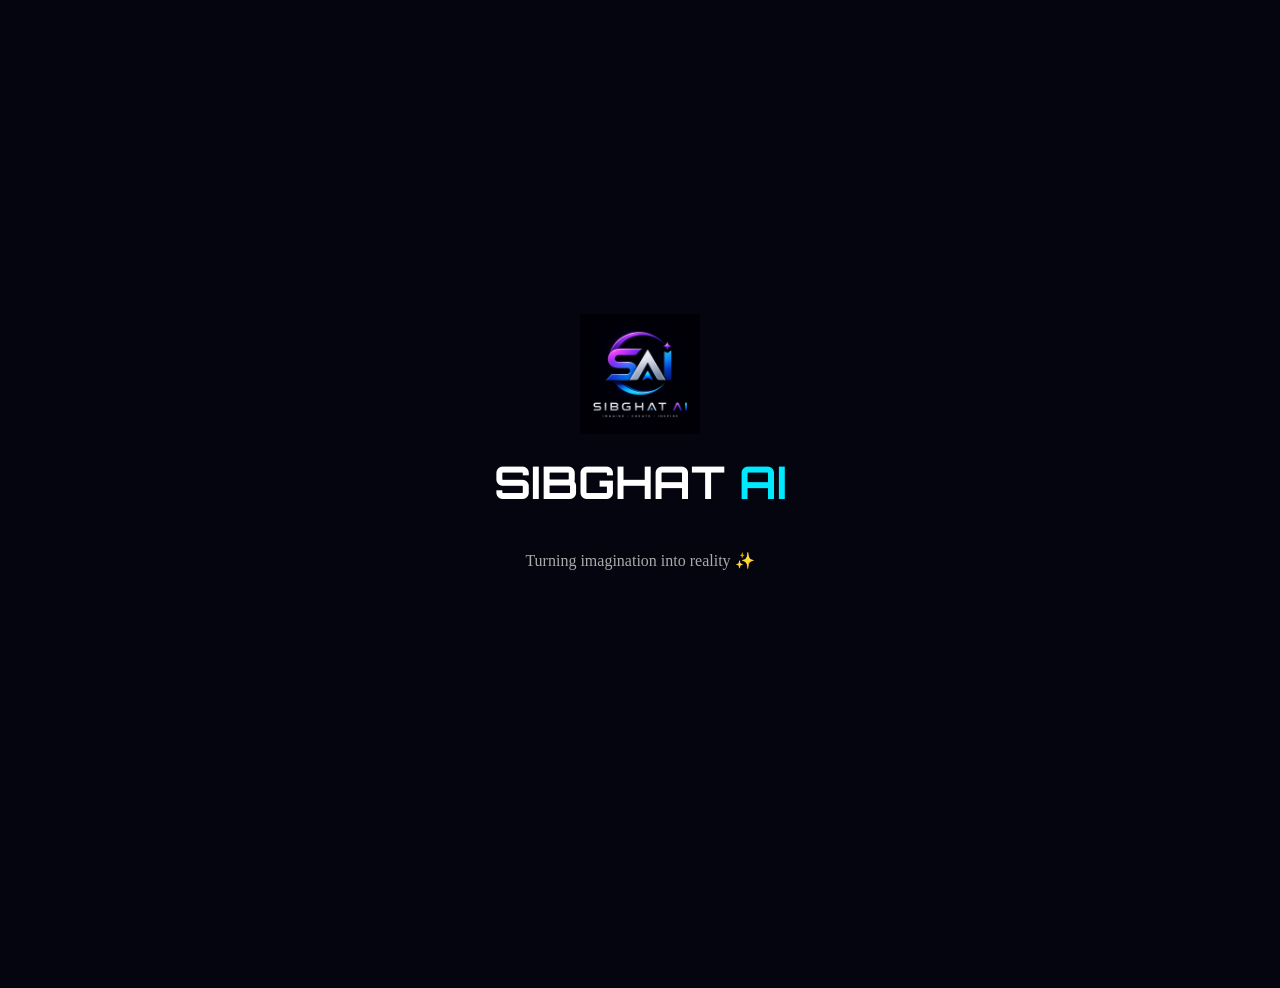
==== commit 2e88e031: "Update index.html" ====
--- a/index.html
+++ b/index.html
@@ -1,35 +1,40 @@
-```html
 <!DOCTYPE html>
 <html lang="en">
 <head>
-  <meta charset="UTF-8" />
-  <meta name="viewport" content="width=device-width, initial-scale=1.0" />
-
-  <title>SIBGHAT AI - AI Image Generator</title>
-
-  <link rel="icon" type="image/png" href="logo.png">
-
-  <link href="https://fonts.googleapis.com/css2?family=Orbitron:wght@500;700&family=Inter:wght@300;400;600&display=swap" rel="stylesheet">
-
-  <link rel="stylesheet" href="style.css">
+<meta charset="UTF-8">
+<meta name="viewport" content="width=device-width, initial-scale=1.0">
+
+<title>SIBGHAT AI - AI Image Generator</title>
+
+<link rel="icon" type="image/png" href="logo.png">
+
+<link href="https://fonts.googleapis.com/css2?family=Orbitron:wght@500;700&family=Inter:wght@300;400;600&display=swap" rel="stylesheet">
+
+<link rel="stylesheet" href="style.css">
+
 </head>
 
 <body>
 
-<!-- Splash Screen -->
+
 <div id="splash-screen">
-  <img src="logo.png" class="splash-logo" alt="SIBGHAT AI">
-  <h1>SIBGHAT <span>AI</span></h1>
-  <p>Turning imagination into reality ✨</p>
-</div>
-
-
-<!-- Login -->
+
+<img src="logo.png" class="splash-logo">
+
+<h1>SIBGHAT <span>AI</span></h1>
+
+<p>Turning imagination into reality ✨</p>
+
+</div>
+
+
+
 <section id="login-section">
 
 <h2>🔐 Login</h2>
 
 <input id="username" placeholder="Username">
+
 <input id="password" type="password" placeholder="Password">
 
 <button onclick="login()">Login</button>
@@ -42,7 +47,7 @@
 </section>
 
 
-<!-- Signup -->
+
 
 <section id="signup-section" style="display:none;">
 
@@ -63,7 +68,7 @@
 
 
 
-<!-- Owner Access -->
+
 
 <section id="owner-section">
 
@@ -79,22 +84,52 @@
 
 
 
-<!-- MAIN APP -->
+
+
 
 <div id="app" style="display:none;">
 
 
+
 <aside id="sidebar">
 
-<h2>⚡ History</h2>
+
+<h2>
+⚡ History
+</h2>
+
+
+<button id="themeBtn">
+🌙 Theme
+</button>
+
 
 <button id="clearHistoryBtn">
 Clear
 </button>
 
+
+<h3>
+🔥 Generated:
+<span id="counter">
+0
+</span>
+</h3>
+
+
 <div id="history"></div>
 
+
+<h2>
+❤️ Favorites
+</h2>
+
+<div id="favorites"></div>
+
+
 </aside>
+
+
 
 
 
@@ -109,11 +144,15 @@
 SIBGHAT <span>AI</span>
 </h1>
 
+
 <p>
 Describe your imagination and AI will create it.
 </p>
 
+
 </header>
+
+
 
 
 
@@ -124,50 +163,88 @@
 
 
 
+
+
 <div id="suggestions">
 
+
 <button onclick="setPrompt('A futuristic city with neon lights')">
+🏙️ City
+</button>
+
+
+<button onclick="setPrompt('A realistic lion in jungle cinematic style')">
+🦁 Lion
+</button>
+
+
+<button onclick="setPrompt('A cyberpunk robot warrior')">
+🤖 Robot
+</button>
+
+
+<button onclick="setPrompt('A realistic luxury car in cinematic style')">
+🚗 Car
+</button>
+
+
+</div>
+
+
+
+
+
+
+
+<div class="options">
+
+
+<select id="style">
+
+<option>Default</option>
+
+<option>Realistic</option>
+
+<option>Cinematic</option>
+
+<option>Anime</option>
+
+</select>
+
+
+
+
+<select id="category">
+
+<option value="">
+Category
+</option>
+
+<option value="car">
+Car
+</option>
+
+<option value="space">
+Space
+</option>
+
+<option value="nature">
+Nature
+</option>
+
+<option value="city">
 City
-</button>
-
-<button onclick="setPrompt('A realistic lion in jungle cinematic style')">
-Lion
-</button>
-
-<button onclick="setPrompt('A cyberpunk robot warrior')">
-Robot
-</button>
-
-</div>
-
-
-
-<div class="options">
-
-
-<select id="style">
-
-<option>Default</option>
-<option>Realistic</option>
-<option>Cinematic</option>
-<option>Anime</option>
+</option>
+
 
 </select>
 
 
-
-<select id="category">
-
-<option value="">Category</option>
-<option value="car">Car</option>
-<option value="space">Space</option>
-<option value="nature">Nature</option>
-<option value="city">City</option>
-
-</select>
-
-
-</div>
+</div>
+
+
+
+
 
 
 
@@ -179,33 +256,67 @@
 
 
 
+
+
+
 <div id="loading" class="hidden">
 
+<p id="loadingText">
 ⏳ AI is creating...
-
-</div>
+</p>
+
+</div>
+
+
+
 
 
 
 <div id="imageContainer">
 
+
 <img id="resultImage">
+
+
+
+<div id="imageActions">
+
+
+<button id="favoriteBtn" class="hidden">
+❤️ Favorite
+</button>
+
+
+<button id="shareBtn" class="hidden">
+🔗 Share
+</button>
+
+
+</div>
+
+
 
 <a id="downloadBtn" class="hidden">
 Download Image
 </a>
 
-</div>
+
+
+</div>
+
+
 
 
 </main>
 
-</div>
+
+</div>
+
 
 
 
 <script src="script.js"></script>
 
 </body>
+
 </html>
-```
--- a/style.css
+++ b/style.css
@@ -1,24 +1,422 @@
-/* Zaroori Fixes */
-.hidden { 
-    display: none !important; 
-}
-
-#resultImage {
-    max-width: 100%;
-    border-radius: 12px;
-    margin-top: 20px;
-    display: none; /* Default hidden */
-}
-
-#loading {
-    margin: 20px 0;
-    color: #00e5ff;
-    font-weight: bold;
-}
-
-#history {
-    display: flex;
-    flex-wrap: wrap;
-    gap: 10px;
-    padding: 10px;
-}
+```css
+*{
+    margin:0;
+    padding:0;
+    box-sizing:border-box;
+    font-family:'Inter',sans-serif;
+}
+
+
+body{
+
+    min-height:100vh;
+    background:
+    radial-gradient(circle at top,#202060,#050510 50%);
+
+    color:white;
+
+}
+
+
+/* ================= SPLASH ================= */
+
+
+#splash-screen{
+
+    position:fixed;
+    top:0;
+    left:0;
+    width:100%;
+    height:100vh;
+
+    background:#050510;
+
+    display:flex;
+    flex-direction:column;
+    justify-content:center;
+    align-items:center;
+
+    z-index:999;
+
+    transition:.6s;
+
+}
+
+
+.splash-logo{
+
+    width:120px;
+    animation:pulse 2s infinite;
+
+}
+
+
+#splash-screen h1{
+
+    margin-top:20px;
+    font-size:45px;
+    font-family:'Orbitron';
+
+}
+
+
+#splash-screen span,
+header span{
+
+    color:#00eaff;
+
+}
+
+
+#splash-screen p{
+
+    margin-top:10px;
+    color:#aaa;
+
+}
+
+
+
+@keyframes pulse{
+
+50%{
+transform:scale(1.1);
+}
+
+}
+
+
+
+/* ================= LOGIN ================= */
+
+
+#login-section,
+#signup-section,
+#owner-section{
+
+    width:350px;
+
+    margin:80px auto;
+
+    padding:30px;
+
+    background:rgba(255,255,255,.08);
+
+    border-radius:20px;
+
+    backdrop-filter:blur(15px);
+
+    box-shadow:0 0 30px rgba(0,200,255,.2);
+
+}
+
+
+input,
+textarea,
+select{
+
+    width:100%;
+
+    padding:14px;
+
+    margin:10px 0;
+
+    border-radius:12px;
+
+    border:none;
+
+    outline:none;
+
+    background:#11152b;
+
+    color:white;
+
+}
+
+
+
+button{
+
+    padding:12px 22px;
+
+    border:none;
+
+    border-radius:12px;
+
+    cursor:pointer;
+
+    background:linear-gradient(45deg,#0077ff,#00eaff);
+
+    color:white;
+
+    font-weight:bold;
+
+    transition:.3s;
+
+}
+
+
+button:hover{
+
+    transform:translateY(-3px);
+
+    box-shadow:0 0 20px #00eaff;
+
+}
+
+
+
+/* ================= APP ================= */
+
+
+#app{
+
+    display:flex;
+
+    min-height:100vh;
+
+}
+
+
+
+/* ================= SIDEBAR ================= */
+
+
+#sidebar{
+
+    width:260px;
+
+    padding:25px;
+
+    background:rgba(0,0,0,.35);
+
+    border-right:1px solid #333;
+
+}
+
+
+#history p{
+
+    margin-top:10px;
+
+    color:#bbb;
+
+    font-size:14px;
+
+}
+
+
+
+/* ================= MAIN ================= */
+
+
+.container{
+
+    flex:1;
+
+    padding:40px;
+
+    text-align:center;
+
+}
+
+
+
+.logo-img{
+
+    width:90px;
+
+}
+
+
+
+header h1{
+
+    font-family:'Orbitron';
+
+    font-size:45px;
+
+}
+
+
+header p{
+
+    color:#aaa;
+
+    margin:10px;
+
+}
+
+
+
+/* ================= PROMPT ================= */
+
+
+textarea{
+
+    height:140px;
+
+    resize:none;
+
+    font-size:16px;
+
+}
+
+
+
+#suggestions button{
+
+    margin:5px;
+
+    background:#151a38;
+
+}
+
+
+
+/* ================= OPTIONS ================= */
+
+
+.options{
+
+    display:flex;
+
+    gap:15px;
+
+    justify-content:center;
+
+}
+
+
+
+.options select{
+
+    width:180px;
+
+}
+
+
+
+/* ================= GENERATE ================= */
+
+
+#generateBtn{
+
+    margin-top:20px;
+
+    font-size:18px;
+
+    padding:15px 35px;
+
+}
+
+
+
+/* ================= LOADING ================= */
+
+
+.hidden{
+
+    display:none;
+
+}
+
+
+#loading{
+
+    margin:25px;
+
+    font-size:20px;
+
+    color:#00eaff;
+
+}
+
+
+
+/* ================= IMAGE ================= */
+
+
+#imageContainer{
+
+    margin-top:30px;
+
+}
+
+
+
+#resultImage{
+
+    max-width:90%;
+
+    border-radius:20px;
+
+    box-shadow:0 0 30px rgba(0,234,255,.4);
+
+}
+
+
+
+#downloadBtn{
+
+    display:inline-block;
+
+    margin-top:20px;
+
+    padding:12px 25px;
+
+    background:#00c853;
+
+    color:white;
+
+    border-radius:12px;
+
+    text-decoration:none;
+
+}
+
+
+
+/* ================= MOBILE ================= */
+
+
+@media(max-width:800px){
+
+
+#app{
+
+    flex-direction:column;
+
+}
+
+
+#sidebar{
+
+    width:100%;
+
+}
+
+
+.container{
+
+    padding:20px;
+
+}
+
+
+header h1{
+
+    font-size:32px;
+
+}
+
+
+.options{
+
+    flex-direction:column;
+
+}
+
+
+}
+```
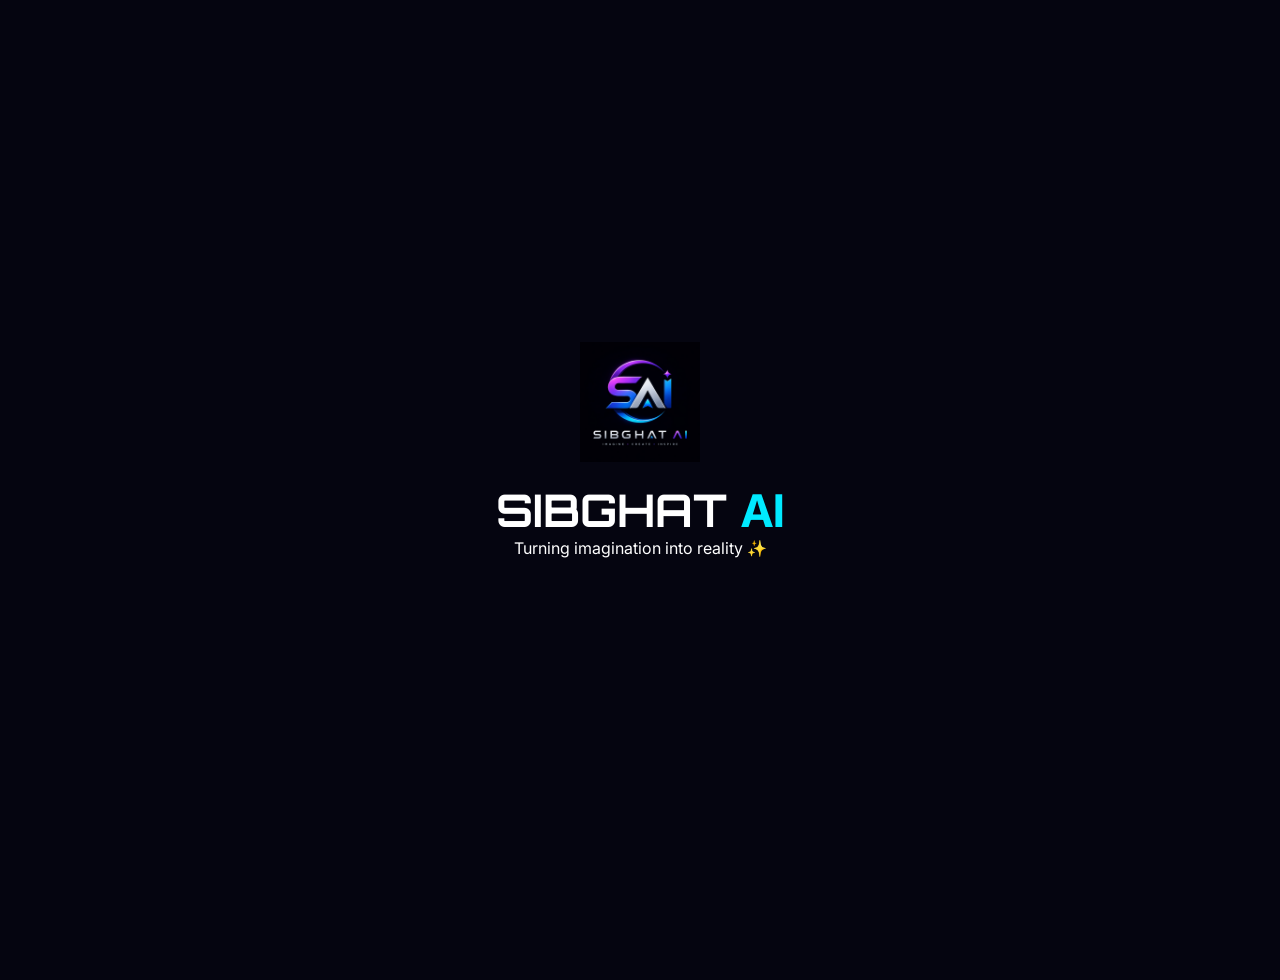
==== commit 6f14ebce: "Update index.html" ====
--- a/index.html
+++ b/index.html
@@ -1,12 +1,14 @@
 <!DOCTYPE html>
 <html lang="en">
+
 <head>
+
 <meta charset="UTF-8">
 <meta name="viewport" content="width=device-width, initial-scale=1.0">
 
 <title>SIBGHAT AI - AI Image Generator</title>
 
-<link rel="icon" type="image/png" href="logo.png">
+<link rel="icon" href="logo.png">
 
 <link href="https://fonts.googleapis.com/css2?family=Orbitron:wght@500;700&family=Inter:wght@300;400;600&display=swap" rel="stylesheet">
 
@@ -14,72 +16,111 @@
 
 </head>
 
+
 <body>
 
 
+<!-- SPLASH -->
+
 <div id="splash-screen">
 
 <img src="logo.png" class="splash-logo">
 
-<h1>SIBGHAT <span>AI</span></h1>
-
-<p>Turning imagination into reality ✨</p>
-
-</div>
-
-
+<h1>
+SIBGHAT <span>AI</span>
+</h1>
+
+<p>
+Turning imagination into reality ✨
+</p>
+
+</div>
+
+
+
+
+
+<!-- LOGIN -->
 
 <section id="login-section">
 
 <h2>🔐 Login</h2>
 
+
 <input id="username" placeholder="Username">
 
+
 <input id="password" type="password" placeholder="Password">
 
-<button onclick="login()">Login</button>
+
+<button onclick="login()">
+Login
+</button>
+
 
 <p>
 Don't have account?
 <a href="#" onclick="showSignup()">Signup</a>
 </p>
 
+
 </section>
 
 
 
 
+
+<!-- SIGNUP -->
+
 <section id="signup-section" style="display:none;">
 
+
 <h2>📝 Signup</h2>
 
+
 <input id="newUsername" placeholder="Username">
 
+
 <input id="newPassword" type="password" placeholder="Password">
 
-<button onclick="signup()">Create Account</button>
+
+<button onclick="signup()">
+Create Account
+</button>
+
 
 <p>
 Already have account?
 <a href="#" onclick="showLogin()">Login</a>
 </p>
 
+
 </section>
 
 
 
 
 
+
+<!-- OWNER -->
+
+
 <section id="owner-section">
 
-<h2>👑 Owner Access</h2>
+
+<h2>
+👑 Owner Access
+</h2>
+
 
 <input id="ownerCode" placeholder="Owner Code">
+
 
 <button onclick="ownerAccess(document.getElementById('ownerCode').value)">
 Access
 </button>
 
+
 </section>
 
 
@@ -87,8 +128,19 @@
 
 
 
+
+
+<!-- APP -->
+
+
 <div id="app" style="display:none;">
 
+
+
+
+
+
+<!-- SIDEBAR -->
 
 
 <aside id="sidebar">
@@ -107,6 +159,7 @@
 <button id="clearHistoryBtn">
 Clear
 </button>
+
 
 
 <h3>
@@ -117,28 +170,63 @@
 </h3>
 
 
+
 <div id="history"></div>
+
+
+
 
 
 <h2>
 ❤️ Favorites
 </h2>
 
+
 <div id="favorites"></div>
 
 
+
+
+
+<h2>
+💎 Credits
+</h2>
+
+
+<div class="credits-box">
+
+<span id="credits">
+100
+</span>
+
+Free Credits
+
+</div>
+
+
+
 </aside>
 
 
 
 
 
+
+
+
+
+<!-- MAIN -->
+
+
 <main class="container">
 
 
+
 <header>
 
+
 <img src="logo.png" class="logo-img">
+
 
 <h1>
 SIBGHAT <span>AI</span>
@@ -146,11 +234,14 @@
 
 
 <p>
-Describe your imagination and AI will create it.
+Create stunning AI images from your imagination.
 </p>
 
 
 </header>
+
+
+
 
 
 
@@ -158,8 +249,23 @@
 
 <textarea 
 id="prompt"
-placeholder="Describe your image..."
+placeholder="Describe your imagination..."
 ></textarea>
+
+
+
+
+
+
+
+<textarea
+id="negativePrompt"
+placeholder="Negative prompt (example: blurry, low quality, distorted face)"
+></textarea>
+
+
+
+
 
 
 
@@ -183,7 +289,7 @@
 </button>
 
 
-<button onclick="setPrompt('A realistic luxury car in cinematic style')">
+<button onclick="setPrompt('A luxury sports car cinematic photo')">
 🚗 Car
 </button>
 
@@ -196,42 +302,93 @@
 
 
 
+
+
 <div class="options">
 
 
+
+<select id="model">
+
+
+<option value="flux">
+FLUX AI
+</option>
+
+
+<option value="sdxl">
+Stable Diffusion XL
+</option>
+
+
+<option value="anime">
+Anime AI
+</option>
+
+
+</select>
+
+
+
+
+
+
+
 <select id="style">
 
-<option>Default</option>
-
-<option>Realistic</option>
-
-<option>Cinematic</option>
-
-<option>Anime</option>
+
+<option>
+Default
+</option>
+
+
+<option>
+Realistic
+</option>
+
+
+<option>
+Cinematic
+</option>
+
+
+<option>
+Anime
+</option>
+
 
 </select>
 
 
 
 
+
+
+
+
 <select id="category">
+
 
 <option value="">
 Category
 </option>
 
+
 <option value="car">
 Car
 </option>
 
+
 <option value="space">
 Space
 </option>
 
+
 <option value="nature">
 Nature
 </option>
 
+
 <option value="city">
 City
 </option>
@@ -240,7 +397,66 @@
 </select>
 
 
-</div>
+
+
+
+
+<select id="size">
+
+
+<option>
+1024x1024
+</option>
+
+
+<option>
+1536x1536
+</option>
+
+
+<option>
+16:9
+</option>
+
+
+<option>
+9:16
+</option>
+
+
+</select>
+
+
+
+
+
+
+
+<select id="quality">
+
+
+<option>
+Fast
+</option>
+
+
+<option>
+HD
+</option>
+
+
+<option>
+Ultra
+</option>
+
+
+</select>
+
+
+
+</div>
+
+
 
 
 
@@ -250,9 +466,12 @@
 
 <button id="generateBtn">
 
-✨ Generate Image
-
-</button>
+✨ Generate AI Image
+
+</button>
+
+
+
 
 
 
@@ -261,11 +480,18 @@
 
 <div id="loading" class="hidden">
 
+
 <p id="loadingText">
+
 ⏳ AI is creating...
+
 </p>
 
-</div>
+
+</div>
+
+
+
 
 
 
@@ -275,29 +501,41 @@
 <div id="imageContainer">
 
 
+
 <img id="resultImage">
 
 
 
+
+
 <div id="imageActions">
 
 
 <button id="favoriteBtn" class="hidden">
+
 ❤️ Favorite
-</button>
+
+</button>
+
 
 
 <button id="shareBtn" class="hidden">
+
 🔗 Share
-</button>
-
-
-</div>
+
+</button>
+
+
+</div>
+
+
 
 
 
 <a id="downloadBtn" class="hidden">
+
 Download Image
+
 </a>
 
 
@@ -307,6 +545,33 @@
 
 
 
+
+
+
+
+
+<!-- GALLERY -->
+
+
+<section id="gallery">
+
+
+<h2>
+🖼️ My Creations
+</h2>
+
+
+<div id="galleryBox"></div>
+
+
+</section>
+
+
+
+
+
+
+
 </main>
 
 
@@ -315,8 +580,12 @@
 
 
 
+
+
+
 <script src="script.js"></script>
 
+
 </body>
 
 </html>
--- a/style.css
+++ b/style.css
@@ -1,4 +1,3 @@
-```css
 *{
     margin:0;
     padding:0;
@@ -10,51 +9,82 @@
 body{
 
     min-height:100vh;
+
     background:
     radial-gradient(circle at top,#202060,#050510 50%);
 
     color:white;
 
-}
-
-
-/* ================= SPLASH ================= */
+    transition:.4s;
+
+}
+
+
+
+/* LIGHT THEME */
+
+body.light{
+
+    background:#f5f7ff;
+
+    color:#111;
+
+}
+
+
+body.light input,
+body.light textarea,
+body.light select{
+
+    background:white;
+
+    color:#111;
+
+}
+
+
+
+
+/* SPLASH */
 
 
 #splash-screen{
 
     position:fixed;
-    top:0;
-    left:0;
-    width:100%;
-    height:100vh;
+
+    inset:0;
 
     background:#050510;
 
     display:flex;
+
     flex-direction:column;
+
     justify-content:center;
+
     align-items:center;
 
     z-index:999;
 
-    transition:.6s;
-
 }
 
 
 .splash-logo{
 
     width:120px;
+
     animation:pulse 2s infinite;
 
 }
 
 
+
 #splash-screen h1{
 
     margin-top:20px;
+
     font-size:45px;
+
     font-family:'Orbitron';
 
 }
@@ -68,32 +98,28 @@
 }
 
 
-#splash-screen p{
-
-    margin-top:10px;
-    color:#aaa;
-
-}
-
-
 
 @keyframes pulse{
 
 50%{
+
 transform:scale(1.1);
-}
-
-}
-
-
-
-/* ================= LOGIN ================= */
+
+}
+
+}
+
+
+
+
+/* LOGIN */
 
 
 #login-section,
 #signup-section,
 #owner-section{
 
+
     width:350px;
 
     margin:80px auto;
@@ -108,13 +134,17 @@
 
     box-shadow:0 0 30px rgba(0,200,255,.2);
 
-}
+
+}
+
+
 
 
 input,
 textarea,
 select{
 
+
     width:100%;
 
     padding:14px;
@@ -131,12 +161,15 @@
 
     color:white;
 
-}
+
+}
+
 
 
 
 button{
 
+
     padding:12px 22px;
 
     border:none;
@@ -153,7 +186,9 @@
 
     transition:.3s;
 
-}
+
+}
+
 
 
 button:hover{
@@ -166,57 +201,118 @@
 
 
 
-/* ================= APP ================= */
+
+
+/* APP */
 
 
 #app{
 
-    display:flex;
-
-    min-height:100vh;
-
-}
-
-
-
-/* ================= SIDEBAR ================= */
+display:flex;
+
+min-height:100vh;
+
+}
+
+
+
+
+
+/* SIDEBAR */
 
 
 #sidebar{
 
-    width:260px;
-
-    padding:25px;
-
-    background:rgba(0,0,0,.35);
-
-    border-right:1px solid #333;
-
-}
-
-
-#history p{
-
-    margin-top:10px;
-
-    color:#bbb;
-
-    font-size:14px;
-
-}
-
-
-
-/* ================= MAIN ================= */
+
+width:280px;
+
+padding:25px;
+
+background:rgba(0,0,0,.35);
+
+border-right:1px solid #333;
+
+overflow:auto;
+
+
+}
+
+
+
+#sidebar h2{
+
+margin-bottom:15px;
+
+}
+
+
+#sidebar h3{
+
+margin:20px 0;
+
+color:#00eaff;
+
+}
+
+
+
+
+
+#history,
+#favorites{
+
+
+display:flex;
+
+flex-direction:column;
+
+gap:12px;
+
+}
+
+
+
+
+.history-card{
+
+
+background:#11152b;
+
+padding:10px;
+
+border-radius:15px;
+
+}
+
+
+
+.history-card img,
+.favorite-card img{
+
+
+width:100%;
+
+border-radius:12px;
+
+
+}
+
+
+
+
+
+/* MAIN */
 
 
 .container{
 
-    flex:1;
-
-    padding:40px;
-
-    text-align:center;
+
+flex:1;
+
+padding:40px;
+
+text-align:center;
+
 
 }
 
@@ -224,7 +320,7 @@
 
 .logo-img{
 
-    width:90px;
+width:90px;
 
 }
 
@@ -232,58 +328,60 @@
 
 header h1{
 
-    font-family:'Orbitron';
-
-    font-size:45px;
-
-}
+font-family:'Orbitron';
+
+font-size:45px;
+
+}
+
 
 
 header p{
 
-    color:#aaa;
-
-    margin:10px;
-
-}
-
-
-
-/* ================= PROMPT ================= */
+color:#aaa;
+
+margin:10px;
+
+}
+
+
+
 
 
 textarea{
 
-    height:140px;
-
-    resize:none;
-
-    font-size:16px;
-
-}
+height:140px;
+
+resize:none;
+
+font-size:16px;
+
+}
+
 
 
 
 #suggestions button{
 
-    margin:5px;
-
-    background:#151a38;
-
-}
-
-
-
-/* ================= OPTIONS ================= */
+margin:5px;
+
+background:#151a38;
+
+}
+
+
+
 
 
 .options{
 
-    display:flex;
-
-    gap:15px;
-
-    justify-content:center;
+
+display:flex;
+
+gap:15px;
+
+justify-content:center;
+
 
 }
 
@@ -291,55 +389,76 @@
 
 .options select{
 
-    width:180px;
-
-}
-
-
-
-/* ================= GENERATE ================= */
+width:180px;
+
+}
+
+
+
 
 
 #generateBtn{
 
-    margin-top:20px;
-
-    font-size:18px;
-
-    padding:15px 35px;
-
-}
-
-
-
-/* ================= LOADING ================= */
+
+margin-top:20px;
+
+font-size:18px;
+
+padding:15px 35px;
+
+
+}
+
+
+
+
+
+/* LOADING */
 
 
 .hidden{
 
-    display:none;
-
-}
+display:none!important;
+
+}
+
+
 
 
 #loading{
 
-    margin:25px;
-
-    font-size:20px;
-
-    color:#00eaff;
-
-}
-
-
-
-/* ================= IMAGE ================= */
+
+margin:25px;
+
+font-size:20px;
+
+color:#00eaff;
+
+animation:pulse 1.5s infinite;
+
+
+}
+
+
+
+#loadingText{
+
+font-size:20px;
+
+}
+
+
+
+
+
+/* IMAGE */
 
 
 #imageContainer{
 
-    margin-top:30px;
+
+margin-top:30px;
+
 
 }
 
@@ -347,37 +466,76 @@
 
 #resultImage{
 
-    max-width:90%;
-
-    border-radius:20px;
-
-    box-shadow:0 0 30px rgba(0,234,255,.4);
-
-}
+
+max-width:90%;
+
+border-radius:20px;
+
+box-shadow:0 0 30px rgba(0,234,255,.4);
+
+
+}
+
+
+
+
+
+#imageActions{
+
+
+margin-top:20px;
+
+}
+
+
+
+
+#favoriteBtn{
+
+background:#ff4081;
+
+margin:5px;
+
+}
+
+
+
+#shareBtn{
+
+background:#673ab7;
+
+margin:5px;
+
+}
+
 
 
 
 #downloadBtn{
 
-    display:inline-block;
-
-    margin-top:20px;
-
-    padding:12px 25px;
-
-    background:#00c853;
-
-    color:white;
-
-    border-radius:12px;
-
-    text-decoration:none;
-
-}
-
-
-
-/* ================= MOBILE ================= */
+
+display:inline-block;
+
+margin-top:20px;
+
+padding:12px 25px;
+
+background:#00c853;
+
+color:white;
+
+border-radius:12px;
+
+text-decoration:none;
+
+
+}
+
+
+
+
+
+/* MOBILE */
 
 
 @media(max-width:800px){
@@ -385,38 +543,41 @@
 
 #app{
 
-    flex-direction:column;
+flex-direction:column;
 
 }
 
 
 #sidebar{
 
-    width:100%;
-
-}
+width:100%;
+
+}
+
 
 
 .container{
 
-    padding:20px;
-
-}
+padding:20px;
+
+}
+
 
 
 header h1{
 
-    font-size:32px;
-
-}
+font-size:32px;
+
+}
+
 
 
 .options{
 
-    flex-direction:column;
-
-}
-
-
-}
-```
+flex-direction:column;
+
+}
+
+
+
+}
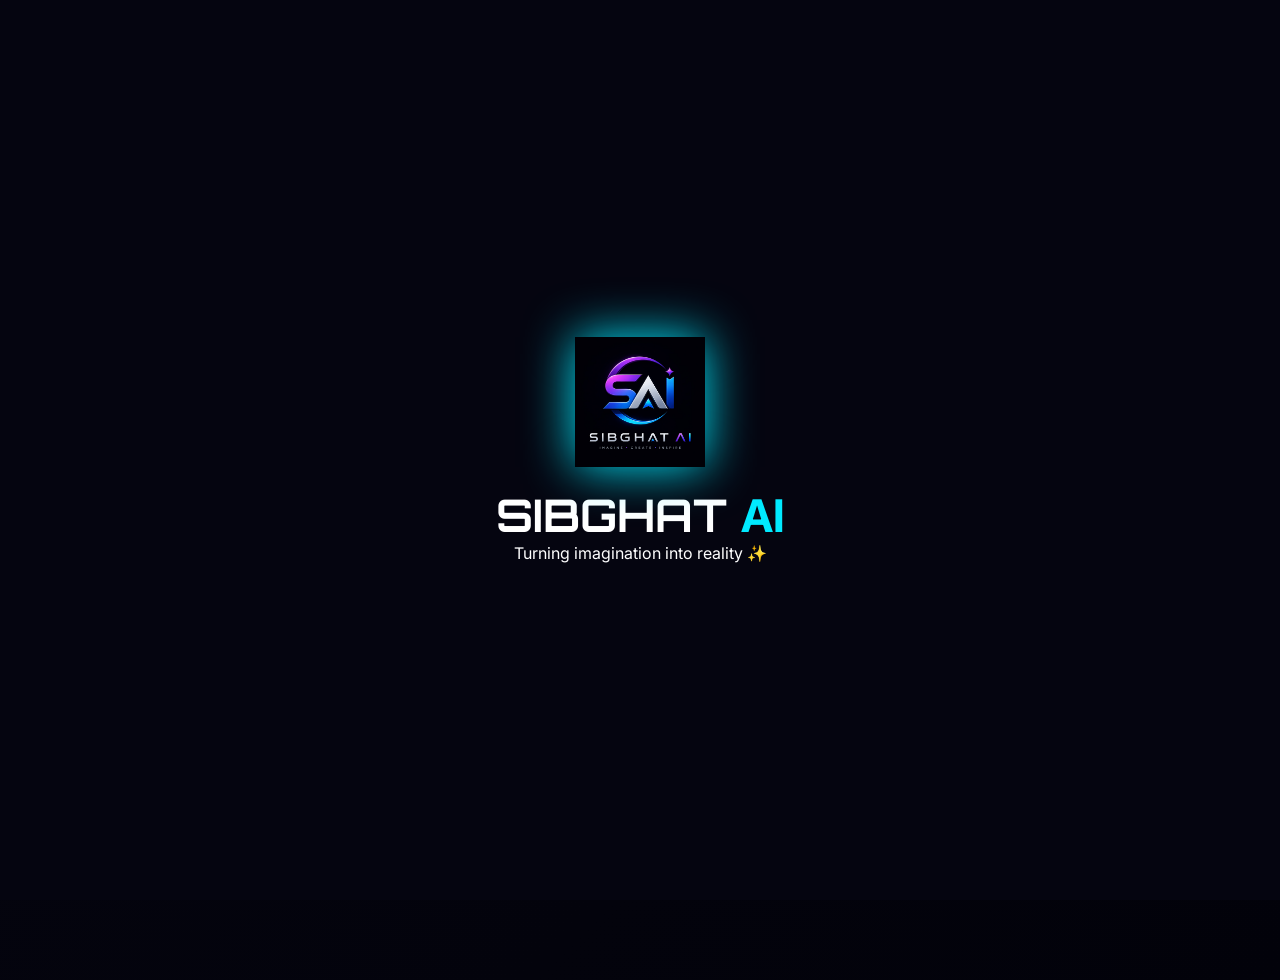
==== commit a70ba633: "Update index.html" ====
--- a/index.html
+++ b/index.html
@@ -46,12 +46,9 @@
 
 <h2>🔐 Login</h2>
 
-
 <input id="username" placeholder="Username">
 
-
 <input id="password" type="password" placeholder="Password">
-
 
 <button onclick="login()">
 Login
@@ -70,7 +67,9 @@
 
 
 
+
 <!-- SIGNUP -->
+
 
 <section id="signup-section" style="display:none;">
 
@@ -107,7 +106,6 @@
 
 <section id="owner-section">
 
-
 <h2>
 👑 Owner Access
 </h2>
@@ -130,18 +128,14 @@
 
 
 
+
 <!-- APP -->
 
-
 <div id="app" style="display:none;">
 
 
 
-
-
-
 <!-- SIDEBAR -->
-
 
 <aside id="sidebar">
 
@@ -161,18 +155,13 @@
 </button>
 
 
-
 <h3>
 🔥 Generated:
-<span id="counter">
-0
-</span>
+<span id="counter">0</span>
 </h3>
 
 
-
 <div id="history"></div>
-
 
 
 
@@ -204,7 +193,6 @@
 </div>
 
 
-
 </aside>
 
 
@@ -247,10 +235,30 @@
 
 
 
+
 <textarea 
 id="prompt"
-placeholder="Describe your imagination..."
+placeholder="Describe your image or use voice..."
 ></textarea>
+
+
+
+
+
+
+
+<!-- VOICE BUTTON -->
+
+<button id="voiceBtn">
+
+🎤 Speak Prompt
+
+</button>
+
+
+
+<p id="voiceStatus"></p>
+
 
 
 
@@ -310,17 +318,14 @@
 
 <select id="model">
 
-
 <option value="flux">
 FLUX AI
 </option>
 
-
 <option value="sdxl">
 Stable Diffusion XL
 </option>
 
-
 <option value="anime">
 Anime AI
 </option>
@@ -401,6 +406,8 @@
 
 
 
+
+
 <select id="size">
 
 
@@ -432,6 +439,7 @@
 
 
 
+
 <select id="quality">
 
 
@@ -463,7 +471,6 @@
 
 
 
-
 <button id="generateBtn">
 
 ✨ Generate AI Image
@@ -477,7 +484,6 @@
 
 
 
-
 <div id="loading" class="hidden">
 
 
@@ -497,7 +503,6 @@
 
 
 
-
 <div id="imageContainer">
 
 
@@ -508,6 +513,7 @@
 
 
 
+
 <div id="imageActions">
 
 
@@ -526,7 +532,9 @@
 </button>
 
 
-</div>
+
+</div>
+
 
 
 
@@ -540,8 +548,8 @@
 
 
 
-</div>
-
+
+</div>
 
 
 
@@ -571,7 +579,6 @@
 
 
 
-
 </main>
 
 
@@ -583,6 +590,7 @@
 
 
 
+
 <script src="script.js"></script>
 
 
--- a/style.css
+++ b/style.css
@@ -1,46 +1,59 @@
+/* ================= SIBGHAT AI V2 CSS ================= */
+
+
 *{
-    margin:0;
-    padding:0;
-    box-sizing:border-box;
-    font-family:'Inter',sans-serif;
-}
+
+margin:0;
+padding:0;
+box-sizing:border-box;
+font-family:'Inter',sans-serif;
+
+}
+
 
 
 body{
 
-    min-height:100vh;
-
-    background:
-    radial-gradient(circle at top,#202060,#050510 50%);
-
-    color:white;
-
-    transition:.4s;
-
-}
-
-
-
-/* LIGHT THEME */
+min-height:100vh;
+
+background:
+radial-gradient(circle at 20% 20%,#1a2a6c,transparent 40%),
+radial-gradient(circle at 80% 30%,#0077ff,transparent 35%),
+linear-gradient(135deg,#050510,#02020a);
+
+color:white;
+
+transition:.4s;
+
+}
+
+
+
+
 
 body.light{
 
-    background:#f5f7ff;
-
-    color:#111;
-
-}
+background:#f5f7ff;
+
+color:#111;
+
+}
+
+
+
 
 
 body.light input,
 body.light textarea,
 body.light select{
 
-    background:white;
-
-    color:#111;
-
-}
+background:white;
+
+color:#111;
+
+}
+
+
 
 
 
@@ -50,30 +63,33 @@
 
 #splash-screen{
 
-    position:fixed;
-
-    inset:0;
-
-    background:#050510;
-
-    display:flex;
-
-    flex-direction:column;
-
-    justify-content:center;
-
-    align-items:center;
-
-    z-index:999;
-
-}
+position:fixed;
+
+inset:0;
+
+background:#050510;
+
+display:flex;
+
+justify-content:center;
+
+align-items:center;
+
+flex-direction:column;
+
+z-index:9999;
+
+}
+
 
 
 .splash-logo{
 
-    width:120px;
-
-    animation:pulse 2s infinite;
+width:130px;
+
+filter:drop-shadow(0 0 25px #00eaff);
+
+animation:pulse 2s infinite;
 
 }
 
@@ -81,21 +97,23 @@
 
 #splash-screen h1{
 
-    margin-top:20px;
-
-    font-size:45px;
-
-    font-family:'Orbitron';
-
-}
+font-family:'Orbitron';
+
+font-size:45px;
+
+margin-top:20px;
+
+}
+
 
 
 #splash-screen span,
 header span{
 
-    color:#00eaff;
-
-}
+color:#00eaff;
+
+}
+
 
 
 
@@ -108,6 +126,9 @@
 }
 
 }
+
+
+
 
 
 
@@ -120,22 +141,23 @@
 #owner-section{
 
 
-    width:350px;
-
-    margin:80px auto;
-
-    padding:30px;
-
-    background:rgba(255,255,255,.08);
-
-    border-radius:20px;
-
-    backdrop-filter:blur(15px);
-
-    box-shadow:0 0 30px rgba(0,200,255,.2);
-
-
-}
+width:360px;
+
+margin:80px auto;
+
+padding:35px;
+
+background:rgba(255,255,255,.08);
+
+border-radius:25px;
+
+backdrop-filter:blur(20px);
+
+box-shadow:
+0 0 40px rgba(0,234,255,.2);
+
+}
+
 
 
 
@@ -145,24 +167,24 @@
 select{
 
 
-    width:100%;
-
-    padding:14px;
-
-    margin:10px 0;
-
-    border-radius:12px;
-
-    border:none;
-
-    outline:none;
-
-    background:#11152b;
-
-    color:white;
-
-
-}
+width:100%;
+
+padding:15px;
+
+margin:10px 0;
+
+border:none;
+
+outline:none;
+
+border-radius:15px;
+
+background:#10152f;
+
+color:white;
+
+}
+
 
 
 
@@ -170,34 +192,38 @@
 button{
 
 
-    padding:12px 22px;
-
-    border:none;
-
-    border-radius:12px;
-
-    cursor:pointer;
-
-    background:linear-gradient(45deg,#0077ff,#00eaff);
-
-    color:white;
-
-    font-weight:bold;
-
-    transition:.3s;
-
-
-}
+padding:13px 25px;
+
+border:none;
+
+border-radius:15px;
+
+cursor:pointer;
+
+font-weight:bold;
+
+background:
+linear-gradient(45deg,#0077ff,#00eaff);
+
+color:white;
+
+transition:.3s;
+
+}
+
 
 
 
 button:hover{
 
-    transform:translateY(-3px);
-
-    box-shadow:0 0 20px #00eaff;
-
-}
+transform:scale(1.05);
+
+box-shadow:
+0 0 30px #00eaff;
+
+}
+
+
 
 
 
@@ -218,32 +244,43 @@
 
 
 
+
 /* SIDEBAR */
 
 
 #sidebar{
 
 
-width:280px;
+width:290px;
+
+height:100vh;
+
+position:sticky;
+
+top:0;
 
 padding:25px;
 
-background:rgba(0,0,0,.35);
+background:
+
+rgba(0,0,0,.35);
 
 border-right:1px solid #333;
 
+backdrop-filter:blur(20px);
+
 overflow:auto;
 
-
 }
 
 
 
 #sidebar h2{
 
-margin-bottom:15px;
-
-}
+margin-bottom:20px;
+
+}
+
 
 
 #sidebar h3{
@@ -253,6 +290,28 @@
 color:#00eaff;
 
 }
+
+
+
+
+
+.credits-box{
+
+padding:15px;
+
+border-radius:15px;
+
+background:
+
+rgba(0,234,255,.15);
+
+text-align:center;
+
+font-size:20px;
+
+}
+
+
 
 
 
@@ -261,7 +320,6 @@
 #history,
 #favorites{
 
-
 display:flex;
 
 flex-direction:column;
@@ -273,7 +331,10 @@
 
 
 
-.history-card{
+
+
+.history-card,
+.favorite-card{
 
 
 background:#11152b;
@@ -283,19 +344,21 @@
 border-radius:15px;
 
 }
+
+
 
 
 
 .history-card img,
 .favorite-card img{
 
-
 width:100%;
 
 border-radius:12px;
 
-
-}
+}
+
+
 
 
 
@@ -311,28 +374,51 @@
 
 padding:40px;
 
+margin:30px;
+
 text-align:center;
 
-
-}
+background:
+
+rgba(255,255,255,.05);
+
+border-radius:35px;
+
+backdrop-filter:blur(20px);
+
+box-shadow:
+
+0 0 40px rgba(0,234,255,.15);
+
+}
+
+
+
 
 
 
 .logo-img{
 
-width:90px;
-
-}
+width:100px;
+
+filter:
+
+drop-shadow(0 0 25px #00eaff);
+
+}
+
 
 
 
 header h1{
 
+
 font-family:'Orbitron';
 
-font-size:45px;
-
-}
+font-size:50px;
+
+}
+
 
 
 
@@ -340,9 +426,12 @@
 
 color:#aaa;
 
-margin:10px;
-
-}
+margin:15px;
+
+}
+
+
+
 
 
 
@@ -350,7 +439,8 @@
 
 textarea{
 
-height:140px;
+
+height:130px;
 
 resize:none;
 
@@ -361,8 +451,24 @@
 
 
 
+
+
+
+#negativePrompt{
+
+height:80px;
+
+}
+
+
+
+
+
+
+
 #suggestions button{
 
+
 margin:5px;
 
 background:#151a38;
@@ -378,10 +484,11 @@
 
 display:flex;
 
+justify-content:center;
+
 gap:15px;
 
-justify-content:center;
-
+flex-wrap:wrap;
 
 }
 
@@ -397,139 +504,209 @@
 
 
 
+
+
+
 #generateBtn{
 
 
+margin-top:25px;
+
+font-size:20px;
+
+padding:16px 40px;
+
+}
+
+
+
+
+
+
+
+/* LOADING */
+
+
+.hidden{
+
+display:none!important;
+
+}
+
+
+
+#loading{
+
+margin:30px;
+
+color:#00eaff;
+
+font-size:20px;
+
+animation:pulse 1.5s infinite;
+
+}
+
+
+
+
+
+
+
+
+/* IMAGE */
+
+
+#imageContainer{
+
+
+margin-top:35px;
+
+padding:25px;
+
+border-radius:25px;
+
+background:
+
+rgba(255,255,255,.05);
+
+}
+
+
+
+
+#resultImage{
+
+
+max-width:90%;
+
+border-radius:25px;
+
+box-shadow:
+
+0 0 40px rgba(0,234,255,.5);
+
+animation:imageShow .8s ease;
+
+}
+
+
+
+
+@keyframes imageShow{
+
+
+from{
+
+opacity:0;
+
+transform:scale(.8);
+
+}
+
+
+to{
+
+opacity:1;
+
+transform:scale(1);
+
+}
+
+
+}
+
+
+
+
+
+#favoriteBtn{
+
+background:#ff4081;
+
+margin:8px;
+
+}
+
+
+
+#shareBtn{
+
+background:#673ab7;
+
+margin:8px;
+
+}
+
+
+
+#downloadBtn{
+
+
+display:inline-block;
+
 margin-top:20px;
 
-font-size:18px;
-
-padding:15px 35px;
-
-
-}
-
-
-
-
-
-/* LOADING */
-
-
-.hidden{
-
-display:none!important;
-
-}
-
-
-
-
-#loading{
-
-
-margin:25px;
-
-font-size:20px;
-
-color:#00eaff;
-
-animation:pulse 1.5s infinite;
-
-
-}
-
-
-
-#loadingText{
-
-font-size:20px;
-
-}
-
-
-
-
-
-/* IMAGE */
-
-
-#imageContainer{
-
-
-margin-top:30px;
-
-
-}
-
-
-
-#resultImage{
-
-
-max-width:90%;
+padding:14px 30px;
+
+background:#00c853;
+
+color:white;
+
+border-radius:15px;
+
+text-decoration:none;
+
+}
+
+
+
+
+
+
+
+/* GALLERY */
+
+
+#gallery{
+
+
+margin-top:50px;
+
+}
+
+
+
+#galleryBox{
+
+
+display:grid;
+
+grid-template-columns:
+
+repeat(auto-fit,minmax(180px,1fr));
+
+gap:15px;
+
+}
+
+
+
+#galleryBox img{
+
+
+width:100%;
 
 border-radius:20px;
 
-box-shadow:0 0 30px rgba(0,234,255,.4);
-
-
-}
-
-
-
-
-
-#imageActions{
-
-
-margin-top:20px;
-
-}
-
-
-
-
-#favoriteBtn{
-
-background:#ff4081;
-
-margin:5px;
-
-}
-
-
-
-#shareBtn{
-
-background:#673ab7;
-
-margin:5px;
-
-}
-
-
-
-
-#downloadBtn{
-
-
-display:inline-block;
-
-margin-top:20px;
-
-padding:12px 25px;
-
-background:#00c853;
-
-color:white;
-
-border-radius:12px;
-
-text-decoration:none;
-
-
-}
+box-shadow:
+
+0 0 20px rgba(0,234,255,.3);
+
+}
+
+
+
 
 
 
@@ -548,16 +725,23 @@
 }
 
 
+
 #sidebar{
 
 width:100%;
 
+height:auto;
+
+position:relative;
+
 }
 
 
 
 .container{
 
+margin:15px;
+
 padding:20px;
 
 }
@@ -580,4 +764,14 @@
 
 
 
-}
+#login-section,
+#signup-section,
+#owner-section{
+
+width:90%;
+
+}
+
+
+
+}
